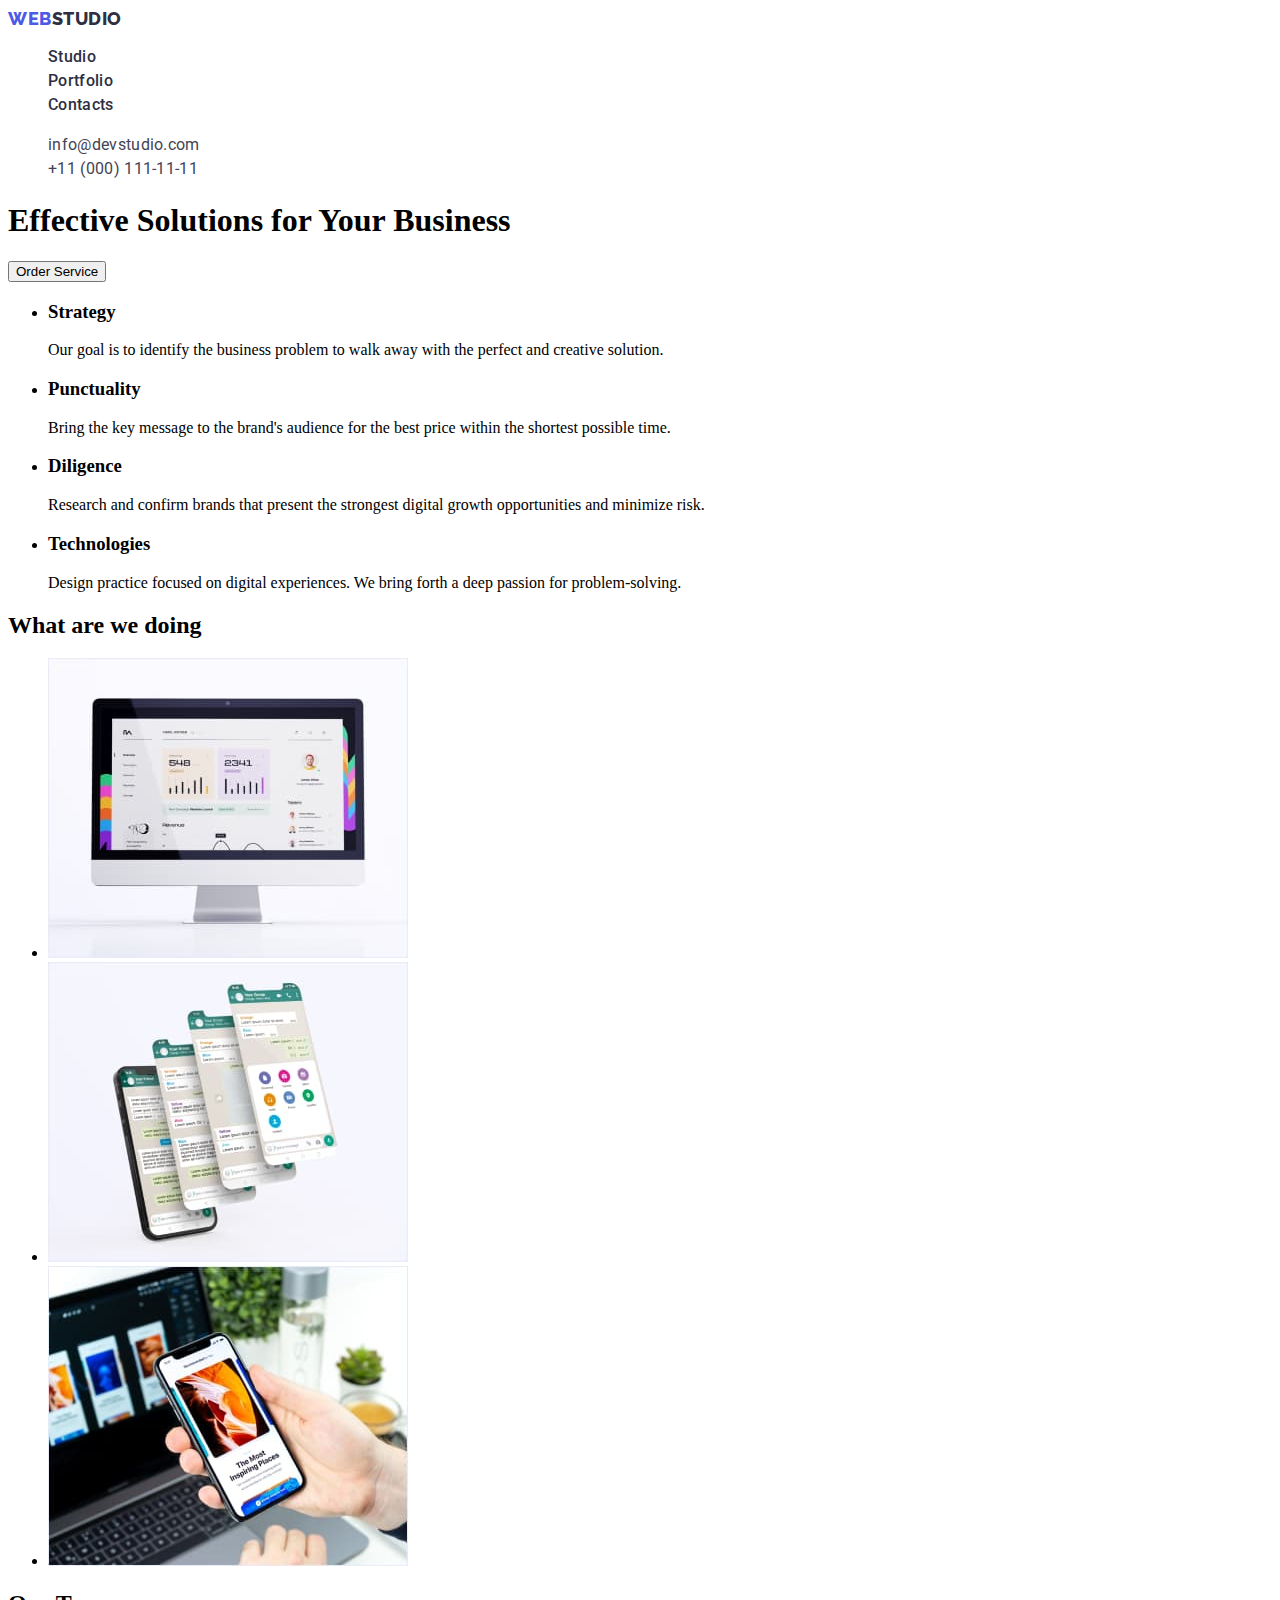
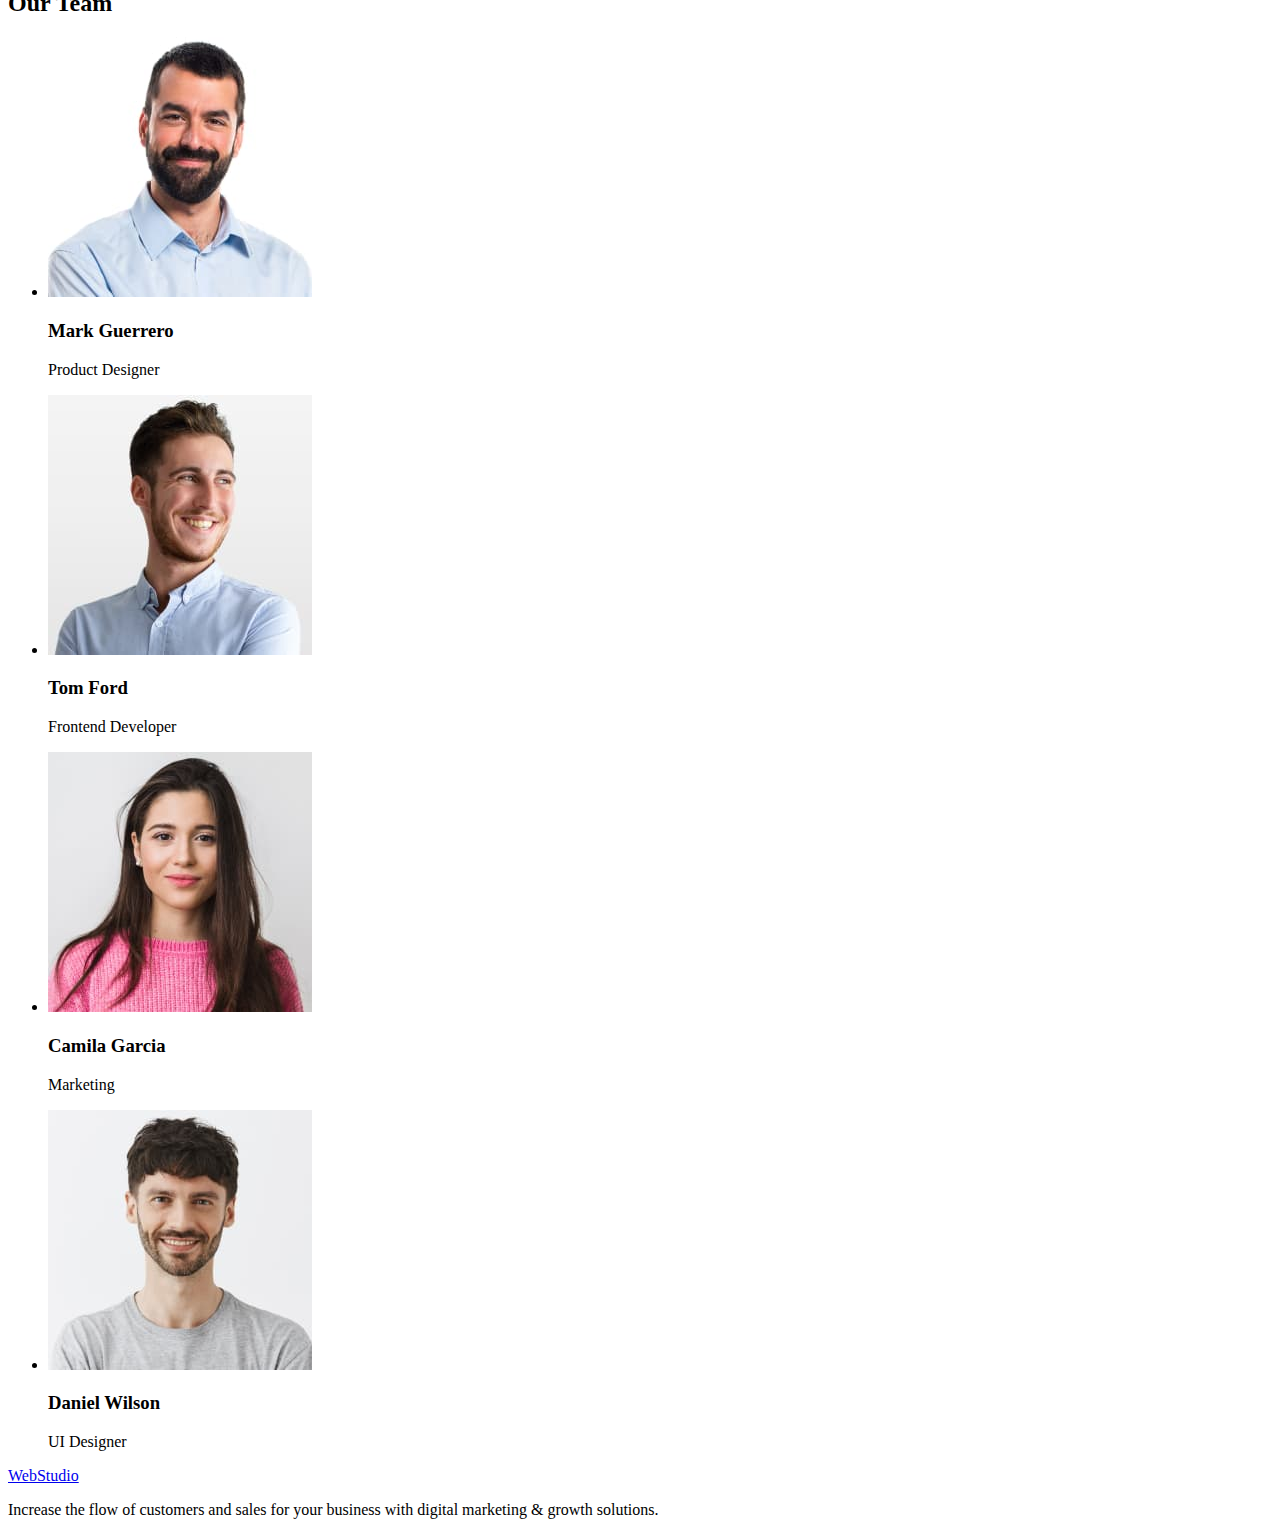
==== index.html @ d2f55c7c "main changes" ====
<!DOCTYPE html>
<html lang="en">
  <head>
    <meta charset="UTF-8" />
    <meta http-equiv="X-UA-Compatible" content="IE=edge" />
    <meta name="viewport" content="width=device-width, initial-scale=1.0" />
    <title>Document</title>
    <link rel="stylesheet" href="css/styles.css" />
    <link rel="preconnect" href="https://fonts.googleapis.com" />
    <link rel="preconnect" href="https://fonts.gstatic.com" crossorigin />
    <link
      href="https://fonts.googleapis.com/css2?family=Raleway:wght@800&family=Roboto:wght@400;500;700;900&display=swap"
      rel="stylesheet"
    />
  </head>
  <body>
    <!--header-->
    <header class="page-header">
      <nav class="header-nav">
        <!--logo-->
        <a class="logo link" href="./index.html"
          >Web<span class="logo-item">Studio</span></a
        >
        <ul class="header-menu list">
          <li class="menu-item">
            <a class="menu-link link" href="./studio.html">Studio</a>
          </li>
          <li class="menu-item">
            <a class="menu-link link" href="./portfolio.html">Portfolio</a>
          </li>
          <li class="menu-item">
            <a class="menu-link link" href="">Contacts</a>
          </li>
        </ul>
      </nav>

      <address class="page-adress">
        <ul class="list">
          <li>
            <a class="adress-item link" href="mailto:info@devstudio.com"
              >info@devstudio.com</a
            >
          </li>
          <li>
            <a class="adress-item link" href="tel:+110001111111"
              >+11 (000) 111-11-11</a
            >
          </li>
        </ul>
      </address>
    </header>
    <!--MAIN-->
    <main>
      <section class="hero">
        <h1>Effective Solutions for Your Business</h1>
        <button type="button">Order Service</button>
      </section>

      <section>
        <h2 hidden>features</h2>

        <ul>
          <li>
            <h3>Strategy</h3>
            <p>
              Our goal is to identify the business problem to walk away with the
              perfect and creative solution.
            </p>
          </li>
          <li>
            <h3>Punctuality</h3>
            <p>
              Bring the key message to the brand's audience for the best price
              within the shortest possible time.
            </p>
          </li>
          <li>
            <h3>Diligence</h3>
            <p>
              Research and confirm brands that present the strongest digital
              growth opportunities and minimize risk.
            </p>
          </li>
          <li>
            <h3>Technologies</h3>
            <p>
              Design practice focused on digital experiences. We bring forth a
              deep passion for problem-solving.
            </p>
          </li>
        </ul>
      </section>

      <section>
        <h2>What are we doing</h2>
        <ul>
          <li>
            <img
              src="./images/what_we_are_doing/img1.jpg"
              alt="computer"
              width="360"
            />
          </li>
          <li>
            <img
              src="./images/what_we_are_doing/img2.jpg"
              alt="smartphone with app"
              width="360"
            />
          </li>
          <li>
            <img
              src="./images/what_we_are_doing/img3.jpg"
              alt="smartphone and computer"
              width="360"
            />
          </li>
        </ul>
      </section>

      <section>
        <h2>Our Team</h2>
        <ul>
          <li>
            <img
              src="./images/our_team/mark_guerrero.jpg"
              alt="Mark Guerrero"
              width="264"
            />
            <h3>Mark Guerrero</h3>
            <p>Product Designer</p>
          </li>
          <li>
            <img
              src="./images/our_team/tom_ford.jpg"
              alt="Tom Ford"
              width="264"
            />
            <h3>Tom Ford</h3>
            <p>Frontend Developer</p>
          </li>
          <li>
            <img
              src="./images/our_team/camila_garcia.jpg"
              alt="Camila Garcia"
              width="264"
            />
            <h3>Camila Garcia</h3>
            <p>Marketing</p>
          </li>
          <li>
            <img
              src="./images/our_team/daniel_wilson.jpg"
              alt="Daniel Wilson"
              width="264"
            />
            <h3>Daniel Wilson</h3>
            <p>UI Designer</p>
          </li>
        </ul>
      </section>
    </main>

    <footer>
      <a href="./index.html">WebStudio</a>
      <p>
        Increase the flow of customers and sales for your business with digital
        marketing & growth solutions.
      </p>
    </footer>
  </body>
</html>
---- css/styles.css ----
:root {
    --primary-text-color 
    --title-text-color 
    --accent-color
}


.list {
    list-style: none;
}
.link {
    text-decoration: none;
}

body {
    font-family:
}

/* header */ 
.logo {
    font-family: 'Raleway', sans-serif;
        font-style: normal;
        font-weight: 800;
        font-size: 18px;
        line-height: 21px;
        
    
        display: flex;
        align-items: center;
        letter-spacing: 0.03em;
        text-transform: uppercase;
    
        
    
        color: #4D5AE5;
}

.logo-item {
    font-family: 'Raleway', sans-serif;
        font-style: normal;
        font-weight: 800;
        font-size: 18px;
        line-height: 21px;
        
        display: flex;
        align-items: center;
        letter-spacing: 0.03em;
        text-transform: uppercase;
    
       
        color: #2E2F42; }

.menu-link {

    font-family: 'Roboto';
        font-style: normal;
        font-weight: 500;
        font-size: 16px;
        line-height: 24px;
        
        letter-spacing: 0.02em;
    
        color: #2E2F42;
}
        
.adress-item {
    font-family: 'Roboto';
        font-style: normal;
        font-weight: 400;
        font-size: 16px;
        line-height: 24px;
       
        letter-spacing: 0.02em;
    
    
        color: #434455;
        
}
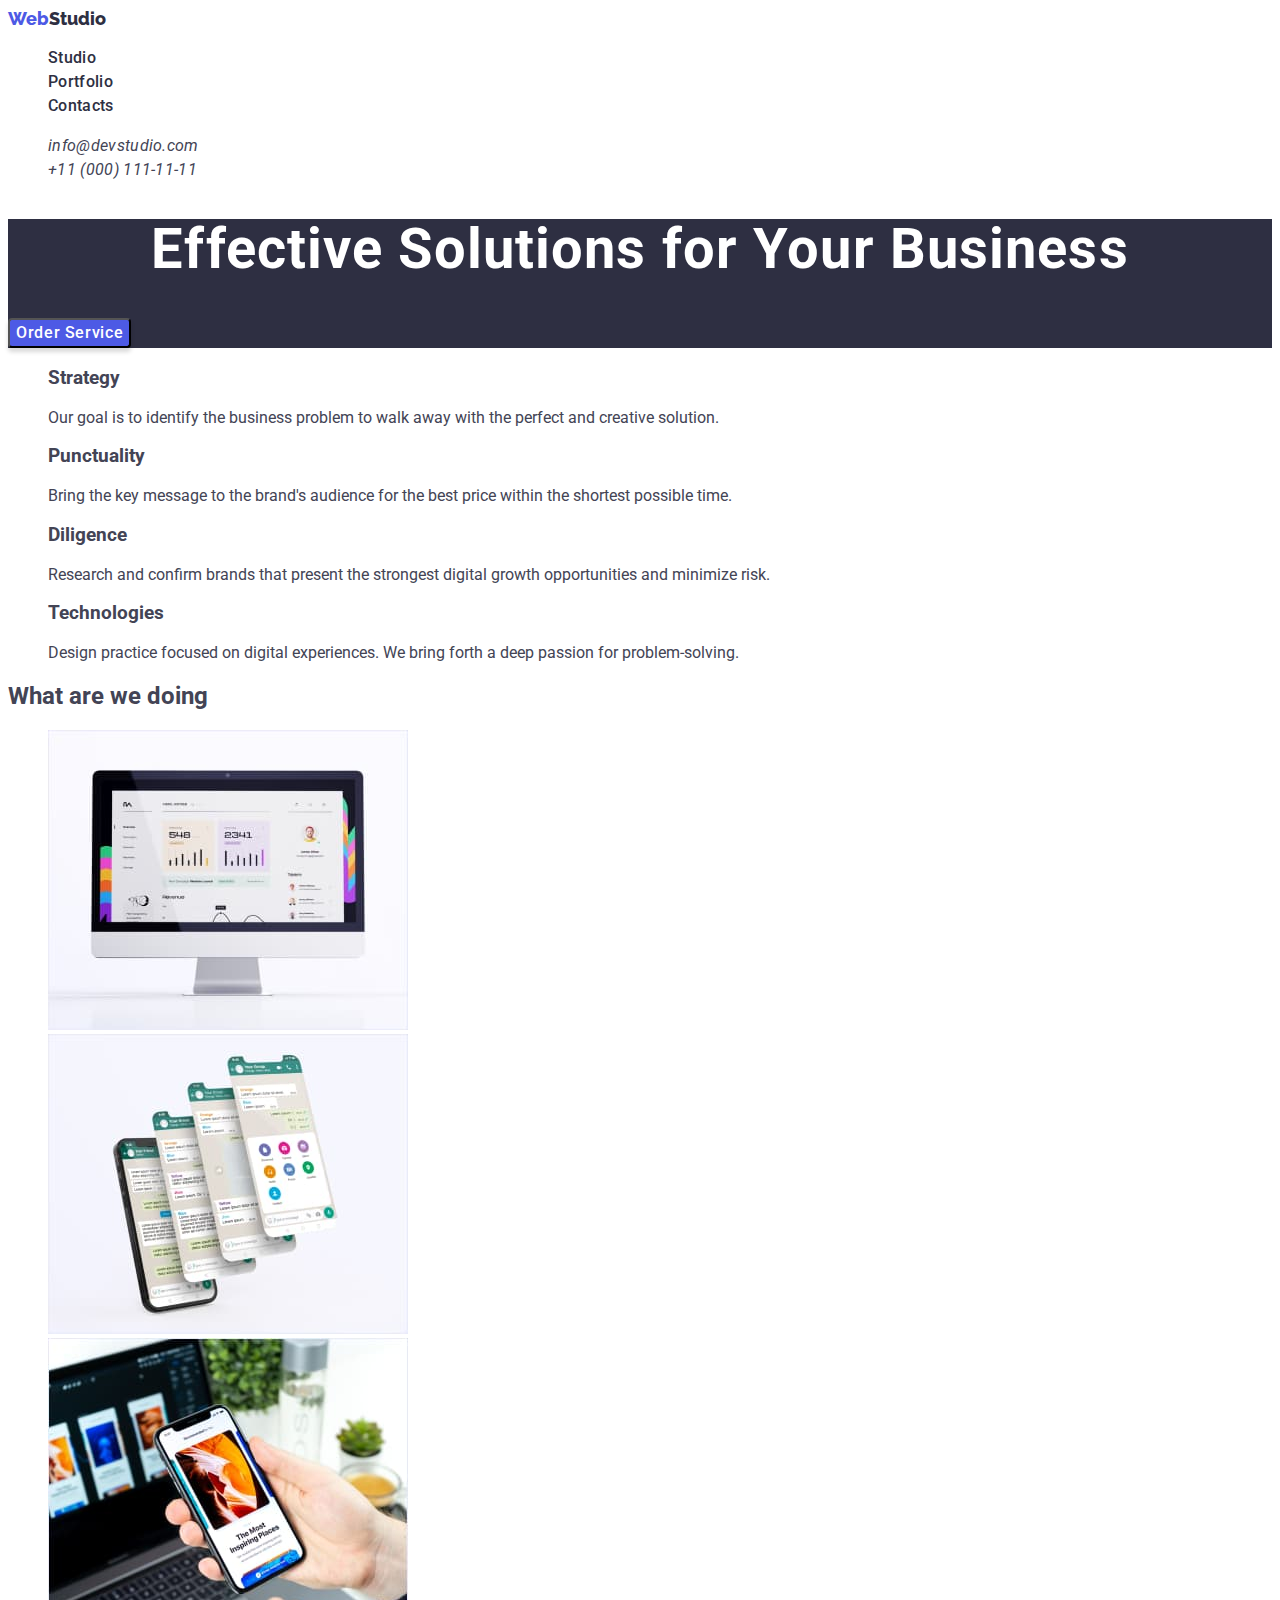
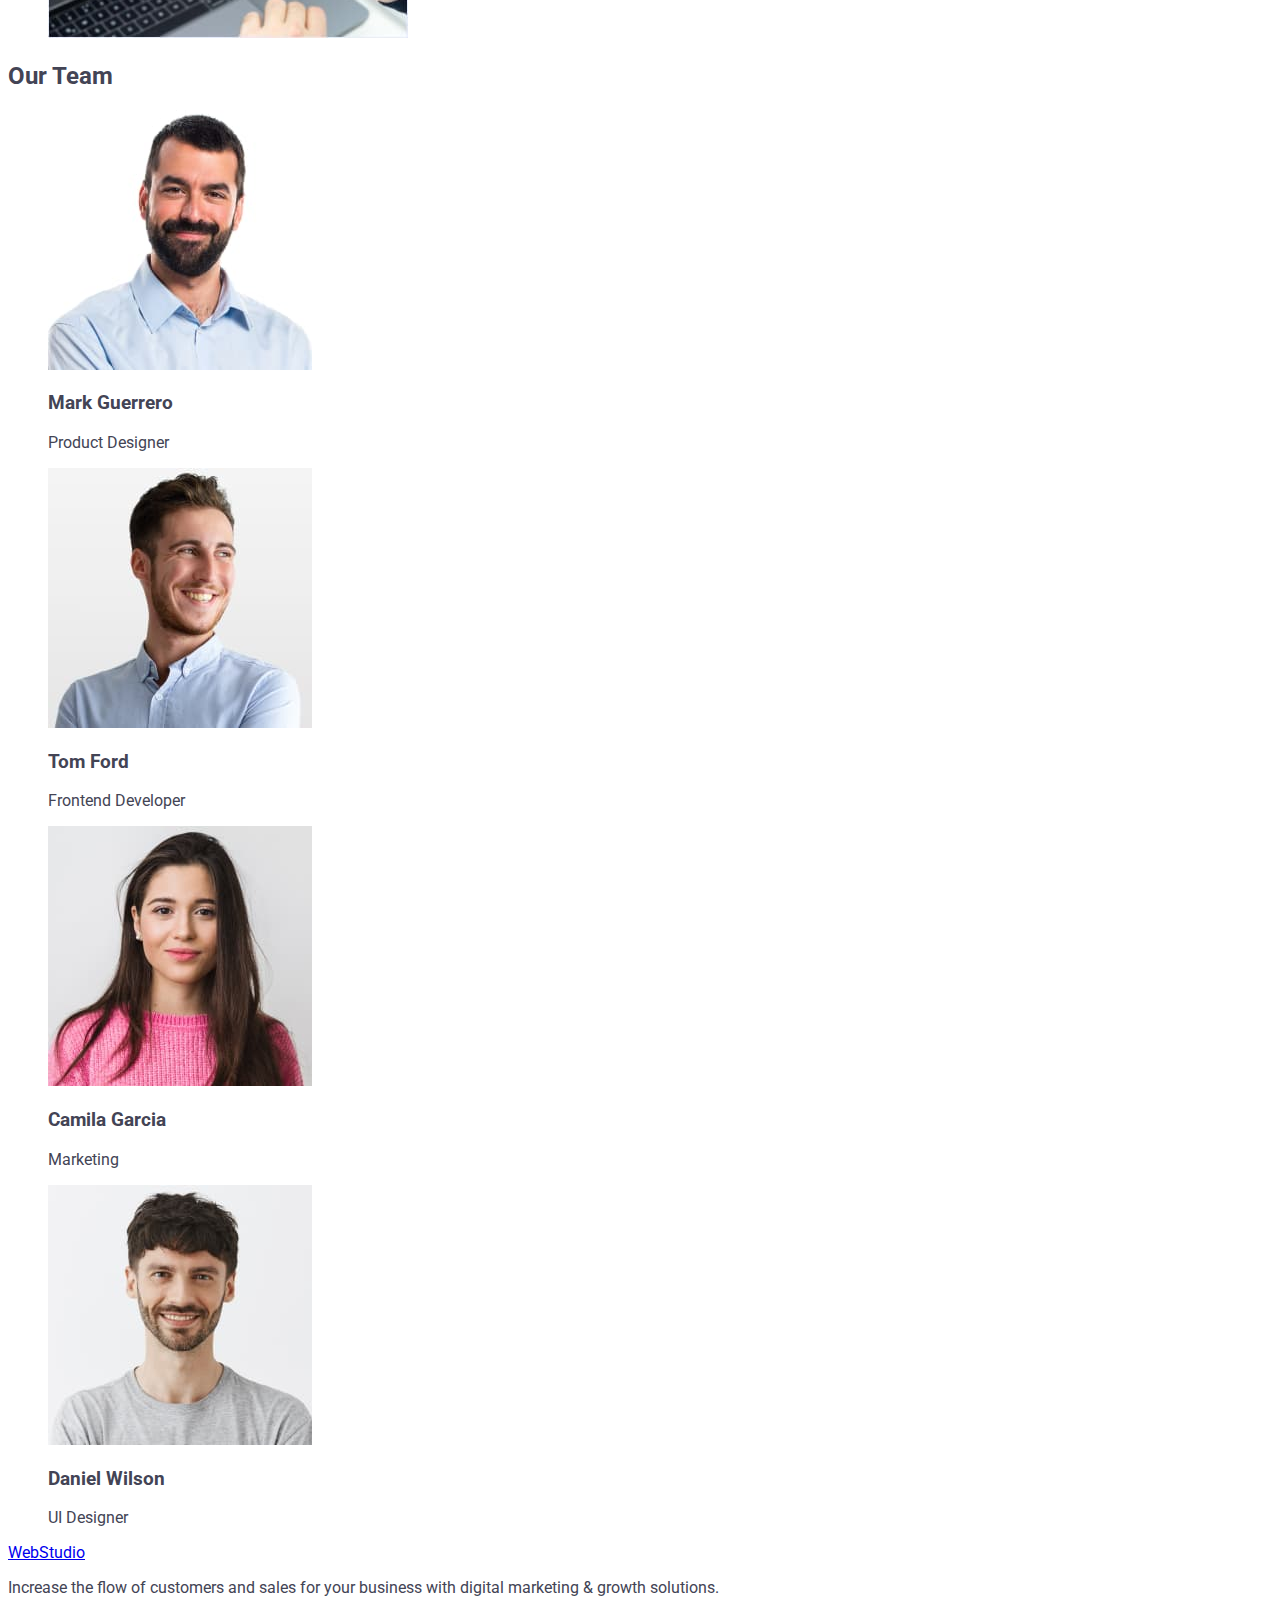
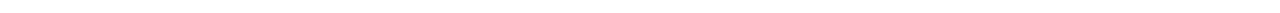
==== commit 74c91289: "main change styles" ====
--- a/index.html
+++ b/index.html
@@ -17,7 +17,6 @@
     <!--header-->
     <header class="page-header">
       <nav class="header-nav">
-        <!--logo-->
         <a class="logo link" href="./index.html"
           >Web<span class="logo-item">Studio</span></a
         >
@@ -51,39 +50,39 @@
     </header>
     <!--MAIN-->
     <main>
+      <!--Hero-->
       <section class="hero">
-        <h1>Effective Solutions for Your Business</h1>
-        <button type="button">Order Service</button>
+        <h1 class="hero-title title">Effective Solutions for Your Business</h1>
+        <button class="hero-btn" type="button">Order Service</button>
       </section>
-
-      <section>
+<!--About-->
         <h2 hidden>features</h2>
 
-        <ul>
+        <ul class="about-list list">
           <li>
-            <h3>Strategy</h3>
-            <p>
+            <h3 class="about-title">Strategy</h3>
+            <p class="about-text">
               Our goal is to identify the business problem to walk away with the
               perfect and creative solution.
             </p>
           </li>
           <li>
-            <h3>Punctuality</h3>
-            <p>
+            <h3 class="about-title">Punctuality</h3>
+            <p class="about-text">
               Bring the key message to the brand's audience for the best price
               within the shortest possible time.
             </p>
           </li>
           <li>
-            <h3>Diligence</h3>
-            <p>
+            <h3 class="about-title">Diligence</h3>
+            <p class="about-text">
               Research and confirm brands that present the strongest digital
               growth opportunities and minimize risk.
             </p>
           </li>
           <li>
-            <h3>Technologies</h3>
-            <p>
+            <h3 class="about-title">Technologies</h3>
+            <p class="about-text">
               Design practice focused on digital experiences. We bring forth a
               deep passion for problem-solving.
             </p>
@@ -91,9 +90,9 @@
         </ul>
       </section>
 
-      <section>
+      <section class="about-us">
         <h2>What are we doing</h2>
-        <ul>
+        <ul class="about-us-list list">
           <li>
             <img
               src="./images/what_we_are_doing/img1.jpg"
@@ -118,17 +117,17 @@
         </ul>
       </section>
 
-      <section>
-        <h2>Our Team</h2>
-        <ul>
+      <section class="team">
+        <h2 class="section-title">Our Team</h2>
+        <ul class="team-list list">
           <li>
             <img
               src="./images/our_team/mark_guerrero.jpg"
               alt="Mark Guerrero"
               width="264"
             />
-            <h3>Mark Guerrero</h3>
-            <p>Product Designer</p>
+            <h3 class="team-title">Mark Guerrero</h3>
+            <p class="team-text">Product Designer</p>
           </li>
           <li>
             <img
@@ -136,8 +135,8 @@
               alt="Tom Ford"
               width="264"
             />
-            <h3>Tom Ford</h3>
-            <p>Frontend Developer</p>
+            <h3 class="team-title">Tom Ford</h3>
+            <p class="team-text">Frontend Developer</p>
           </li>
           <li>
             <img
@@ -145,8 +144,8 @@
               alt="Camila Garcia"
               width="264"
             />
-            <h3>Camila Garcia</h3>
-            <p>Marketing</p>
+            <h3 class="team-title">Camila Garcia</h3>
+            <p class="team-text">Marketing</p>
           </li>
           <li>
             <img
@@ -154,16 +153,16 @@
               alt="Daniel Wilson"
               width="264"
             />
-            <h3>Daniel Wilson</h3>
-            <p>UI Designer</p>
+            <h3 class="team-title">Daniel Wilson</h3>
+            <p class="team-text">UI Designer</p>
           </li>
         </ul>
       </section>
     </main>
 
-    <footer>
+    <footer class="page-footer">
       <a href="./index.html">WebStudio</a>
-      <p>
+      <p class="footer-text">
         Increase the flow of customers and sales for your business with digital
         marketing & growth solutions.
       </p>
--- a/css/styles.css
+++ b/css/styles.css
@@ -1,80 +1,111 @@
 :root {
-    --primary-text-color 
-    --title-text-color 
-    --accent-color
+  --primary-text-color: #434455;
+  --text-color-navy: #2e2f42;
+  --color-hover-focus: #404bbf;
 }
 
-
 .list {
-    list-style: none;
+  list-style: none;
 }
 .link {
-    text-decoration: none;
+  text-decoration: none;
 }
 
 body {
-    font-family:
+  font-family: Roboto, sans-serif;
+  color: var(--primary-text-color);
 }
 
-/* header */ 
+/* ----------header-------------- */
+
+/*--logo--*/
 .logo {
-    font-family: 'Raleway', sans-serif;
-        font-style: normal;
-        font-weight: 800;
-        font-size: 18px;
-        line-height: 21px;
-        
-    
-        display: flex;
-        align-items: center;
-        letter-spacing: 0.03em;
-        text-transform: uppercase;
-    
-        
-    
-        color: #4D5AE5;
+  font-family: 'Raleway', sans-serif;
+
+  font-weight: 800;
+  font-size: 18px;
+  line-height: 1.2;
+  color: #4d5ae5;
 }
 
 .logo-item {
-    font-family: 'Raleway', sans-serif;
-        font-style: normal;
-        font-weight: 800;
-        font-size: 18px;
-        line-height: 21px;
-        
-        display: flex;
-        align-items: center;
-        letter-spacing: 0.03em;
-        text-transform: uppercase;
-    
-       
-        color: #2E2F42; }
+  font-family: 'Raleway', sans-serif;
+
+  font-weight: 800;
+  font-size: 18px;
+  line-height: 1.2;
+  color: var(--text-color-navy);
+}
+/*--menu--*/
+
+.menu-link:hover {
+  color: var(--color-hover-focus);
+}
+.menu-link:focus {
+  color: var(--color-hover-focus);
+}
 
 .menu-link {
+  font-weight: 500;
+  font-size: 16px;
+  line-height: 1.5;
+  letter-spacing: 0.02em;
+  color: var(--text-color-navy);
+}
+/*--adress--*/
 
-    font-family: 'Roboto';
-        font-style: normal;
-        font-weight: 500;
-        font-size: 16px;
-        line-height: 24px;
-        
-        letter-spacing: 0.02em;
-    
-        color: #2E2F42;
-}
-        
 .adress-item {
-    font-family: 'Roboto';
-        font-style: normal;
-        font-weight: 400;
-        font-size: 16px;
-        line-height: 24px;
-       
-        letter-spacing: 0.02em;
-    
-    
-        color: #434455;
-        
+  font-family: inherit;
+  color: inherit;
+  font-weight: 400;
+  font-size: 16px;
+  line-height: 1.5;
+
+  letter-spacing: 0.02em;
 }
 
+.adress-item:hover {
+  color: var(--color-hover-focus);
+}
+.adress-item:focus {
+  color: var(--color-hover-focus);
+}
 
+/*------------Hero----------*/
+.hero {
+    background-color: #2E2F42;
+}
+.hero-title {
+    
+    font-size: 56px;
+    line-height: 1.1;
+    text-align: center;
+    letter-spacing: 0.02em;
+  color: #FFFFFF;
+
+}
+
+.hero-btn {
+font-family: inherit;
+    font-weight: 500;
+    font-size: 16px;
+    line-height: 1.5;
+    
+    display: flex;
+    align-items: center;
+    letter-spacing: 0.04em;
+
+    color: #FFFFFF;
+
+    background: #4D5AE5;
+    box-shadow: 0px 4px 4px rgba(0, 0, 0, 0.15);
+    border-radius: 4px;
+    cursor: pointer;
+}
+
+.hero-btn:hover { 
+    background-color: var(--color-hover-focus)
+}
+.hero-btn:focus {
+    background-color: var(--color-hover-focus)
+}
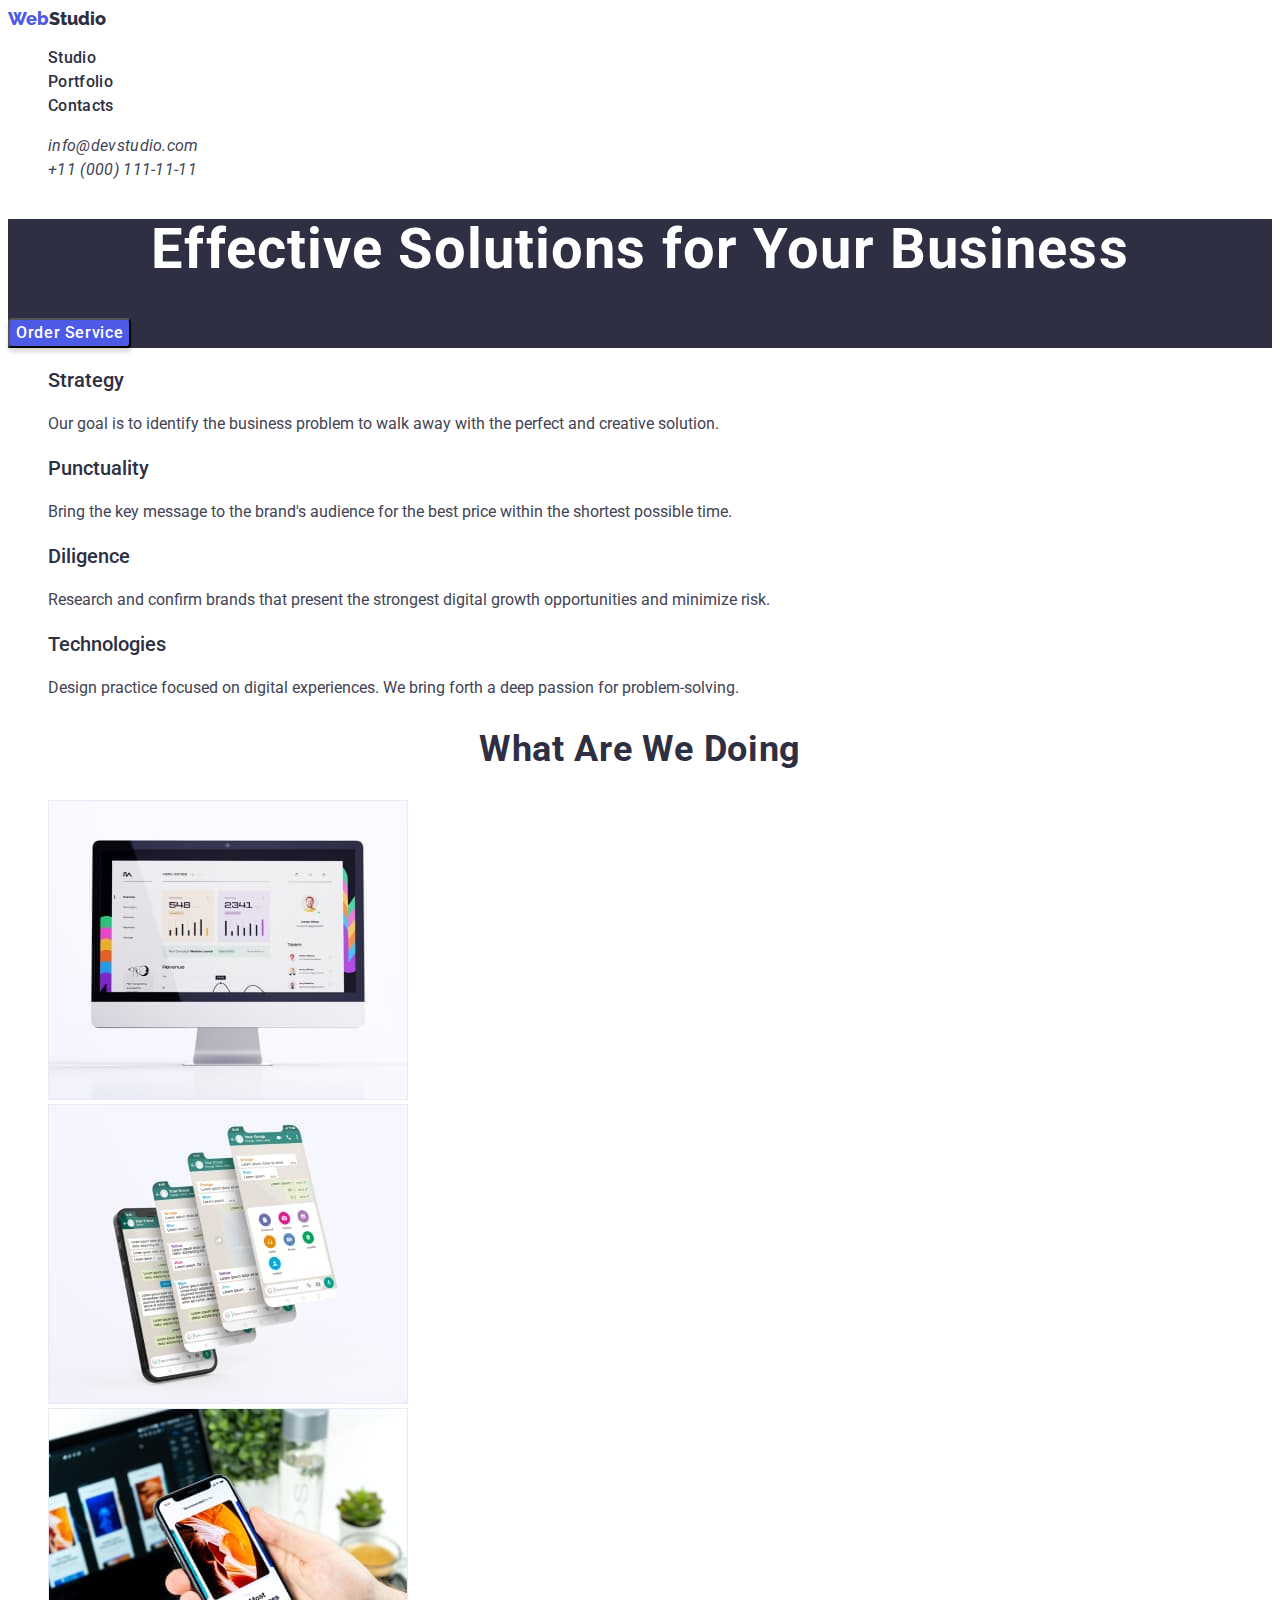
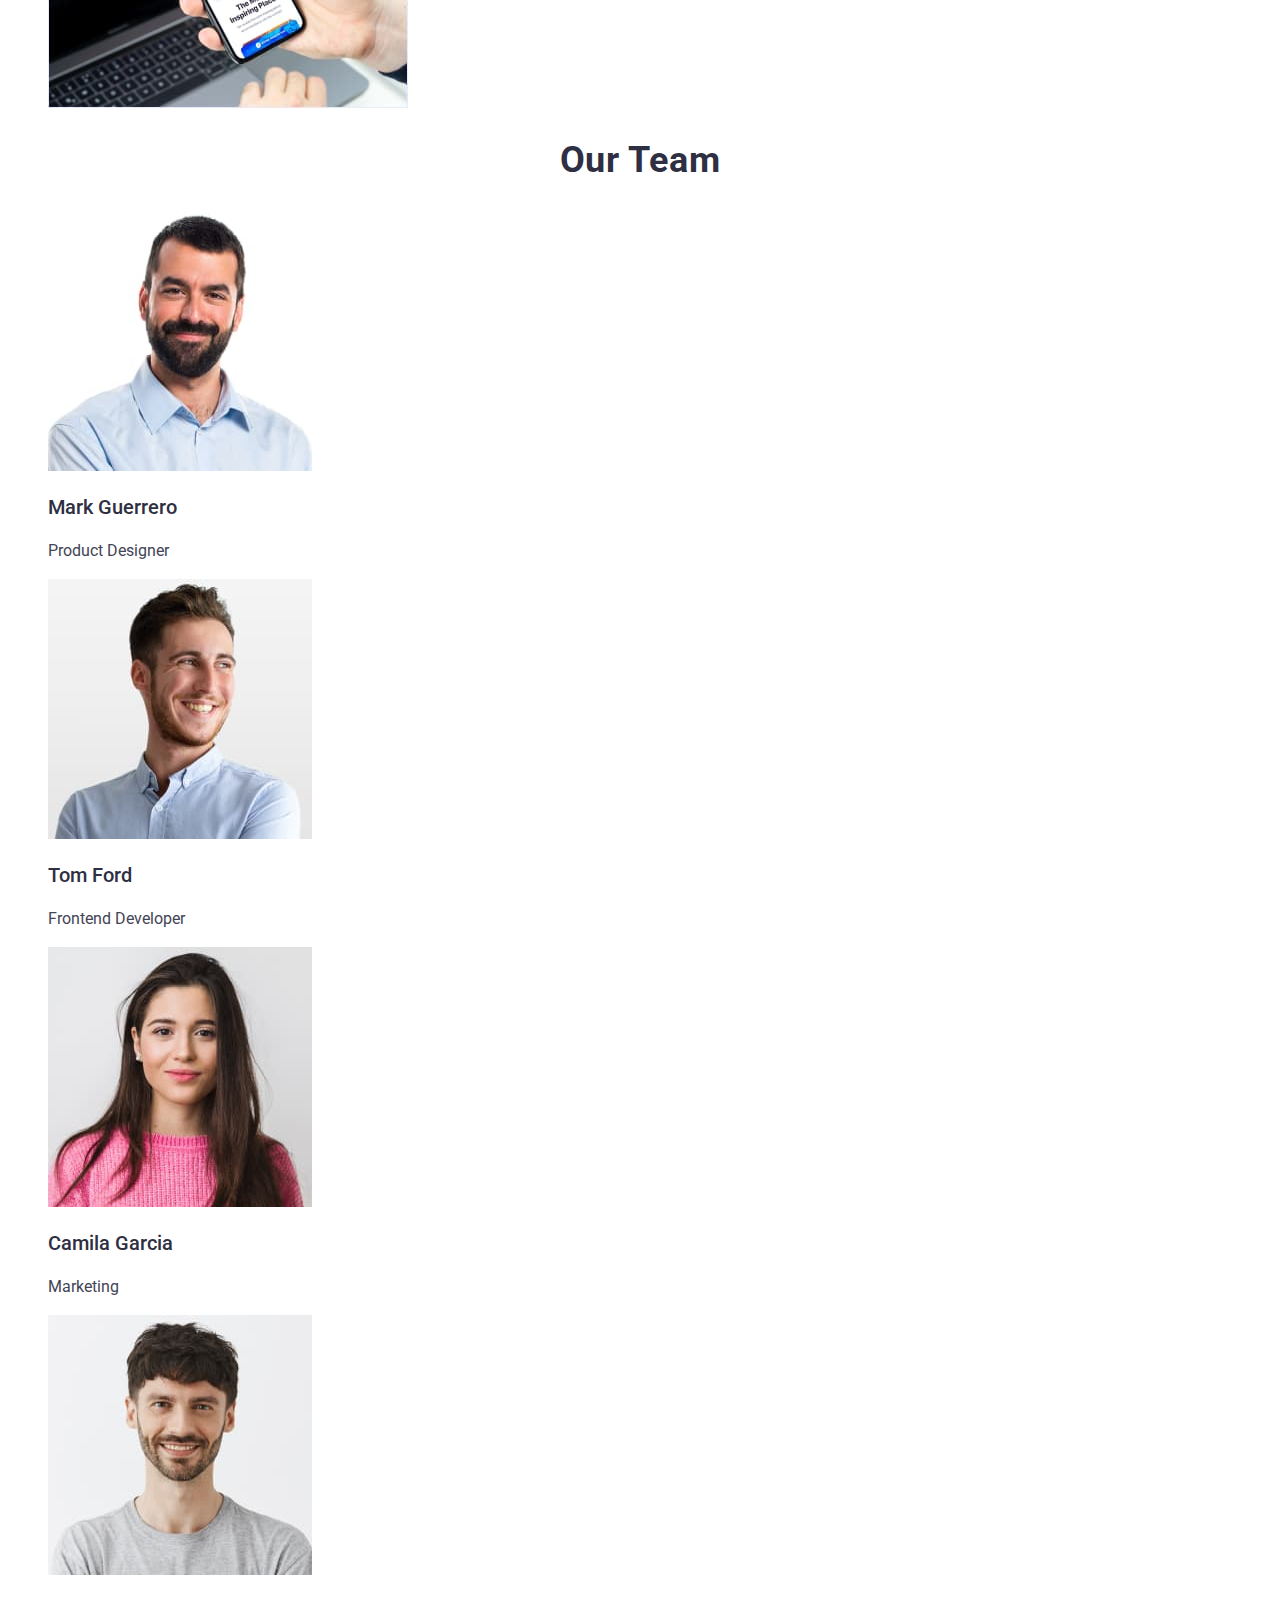
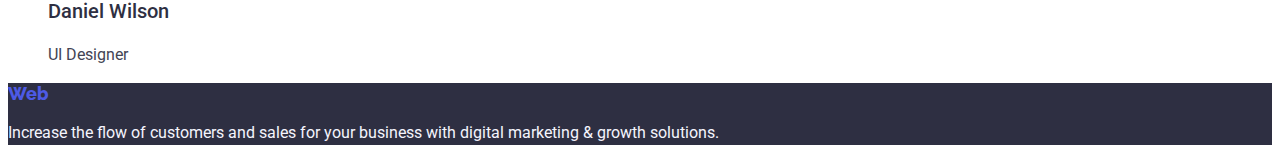
==== commit e524dfdf: "main style changes" ====
--- a/index.html
+++ b/index.html
@@ -55,34 +55,35 @@
         <h1 class="hero-title title">Effective Solutions for Your Business</h1>
         <button class="hero-btn" type="button">Order Service</button>
       </section>
-<!--About-->
+      <!--About-->
+      <section class="about">
         <h2 hidden>features</h2>
 
         <ul class="about-list list">
           <li>
-            <h3 class="about-title">Strategy</h3>
-            <p class="about-text">
+            <h3 class="about-title top-title">Strategy</h3>
+            <p class="about-text top-text">
               Our goal is to identify the business problem to walk away with the
               perfect and creative solution.
             </p>
           </li>
           <li>
-            <h3 class="about-title">Punctuality</h3>
-            <p class="about-text">
+            <h3 class="about-title top-title">Punctuality</h3>
+            <p class="about-text top-text">
               Bring the key message to the brand's audience for the best price
               within the shortest possible time.
             </p>
           </li>
           <li>
-            <h3 class="about-title">Diligence</h3>
-            <p class="about-text">
+            <h3 class="about-title top-title">Diligence</h3>
+            <p class="about-text top-text">
               Research and confirm brands that present the strongest digital
               growth opportunities and minimize risk.
             </p>
           </li>
           <li>
-            <h3 class="about-title">Technologies</h3>
-            <p class="about-text">
+            <h3 class="about-title top-title">Technologies</h3>
+            <p class="about-text top-text">
               Design practice focused on digital experiences. We bring forth a
               deep passion for problem-solving.
             </p>
@@ -90,8 +91,10 @@
         </ul>
       </section>
 
+      <!--About-Us-->
+
       <section class="about-us">
-        <h2>What are we doing</h2>
+        <h2 class="about-us-title section-title">What are we doing</h2>
         <ul class="about-us-list list">
           <li>
             <img
@@ -118,7 +121,7 @@
       </section>
 
       <section class="team">
-        <h2 class="section-title">Our Team</h2>
+        <h2 class="team-title section-title">Our Team</h2>
         <ul class="team-list list">
           <li>
             <img
@@ -126,8 +129,8 @@
               alt="Mark Guerrero"
               width="264"
             />
-            <h3 class="team-title">Mark Guerrero</h3>
-            <p class="team-text">Product Designer</p>
+            <h3 class="name-title top-title">Mark Guerrero</h3>
+            <p class="team-text top-text">Product Designer</p>
           </li>
           <li>
             <img
@@ -135,8 +138,8 @@
               alt="Tom Ford"
               width="264"
             />
-            <h3 class="team-title">Tom Ford</h3>
-            <p class="team-text">Frontend Developer</p>
+            <h3 class="name-title top-title">Tom Ford</h3>
+            <p class="team-text top-text">Frontend Developer</p>
           </li>
           <li>
             <img
@@ -144,8 +147,8 @@
               alt="Camila Garcia"
               width="264"
             />
-            <h3 class="team-title">Camila Garcia</h3>
-            <p class="team-text">Marketing</p>
+            <h3 class="name-title top-title">Camila Garcia</h3>
+            <p class="team-text top-text">Marketing</p>
           </li>
           <li>
             <img
@@ -153,16 +156,18 @@
               alt="Daniel Wilson"
               width="264"
             />
-            <h3 class="team-title">Daniel Wilson</h3>
-            <p class="team-text">UI Designer</p>
+            <h3 class="name-title top-title">Daniel Wilson</h3>
+            <p class="team-text top-text">UI Designer</p>
           </li>
         </ul>
       </section>
     </main>
-
+    <!--Footer-->
     <footer class="page-footer">
-      <a href="./index.html">WebStudio</a>
-      <p class="footer-text">
+      <a class="logo link" href="./index.html"
+        >Web <span class="logo-item">Studio</span></a
+      >
+      <p class="footer-text top-text">
         Increase the flow of customers and sales for your business with digital
         marketing & growth solutions.
       </p>
--- a/css/styles.css
+++ b/css/styles.css
@@ -2,6 +2,7 @@
   --primary-text-color: #434455;
   --text-color-navy: #2e2f42;
   --color-hover-focus: #404bbf;
+  --color-background-dark: #2e2f42;
 }
 
 .list {
@@ -73,39 +74,74 @@
 
 /*------------Hero----------*/
 .hero {
-    background-color: #2E2F42;
+  background-color: var(--color-background-dark);
 }
 .hero-title {
-    
-    font-size: 56px;
-    line-height: 1.1;
-    text-align: center;
-    letter-spacing: 0.02em;
-  color: #FFFFFF;
-
+  font-size: 56px;
+  line-height: 1.1;
+  text-align: center;
+  letter-spacing: 0.02em;
+  color: #ffffff;
 }
 
 .hero-btn {
-font-family: inherit;
-    font-weight: 500;
-    font-size: 16px;
-    line-height: 1.5;
-    
-    display: flex;
-    align-items: center;
-    letter-spacing: 0.04em;
+  font-family: inherit;
+  font-weight: 500;
+  font-size: 16px;
+  line-height: 1.5;
 
-    color: #FFFFFF;
+  display: flex;
+  align-items: center;
+  letter-spacing: 0.04em;
 
-    background: #4D5AE5;
-    box-shadow: 0px 4px 4px rgba(0, 0, 0, 0.15);
-    border-radius: 4px;
-    cursor: pointer;
+  color: #ffffff;
+
+  background: #4d5ae5;
+  box-shadow: 0px 4px 4px rgba(0, 0, 0, 0.15);
+  border-radius: 4px;
+  cursor: pointer;
 }
 
-.hero-btn:hover { 
-    background-color: var(--color-hover-focus)
+.hero-btn:hover {
+  background-color: var(--color-hover-focus);
 }
 .hero-btn:focus {
-    background-color: var(--color-hover-focus)
+  background-color: var(--color-hover-focus);
 }
+
+/*--------about--------*/
+
+.top-title {
+  font-weight: 500;
+  font-size: 20px;
+  line-height: 1.2;
+  color: var(--text-color-navy);
+}
+.top-text {
+  font-weight: 400;
+  font-size: 16px;
+  line-height: 1.5;
+  color: var(--primary-text-color);
+}
+
+/*-------About-US-------*/
+
+.section-title {
+  font-size: 36px;
+  line-height: 1.1;
+
+  text-align: center;
+  letter-spacing: 0.02em;
+  text-transform: capitalize;
+  color: var(--text-color-navy);
+}
+
+/*--------Footer--------*/
+
+.page-footer {
+  background-color: var(--color-background-dark);
+}
+
+.footer-text {
+  color: #f4f4fd;
+}
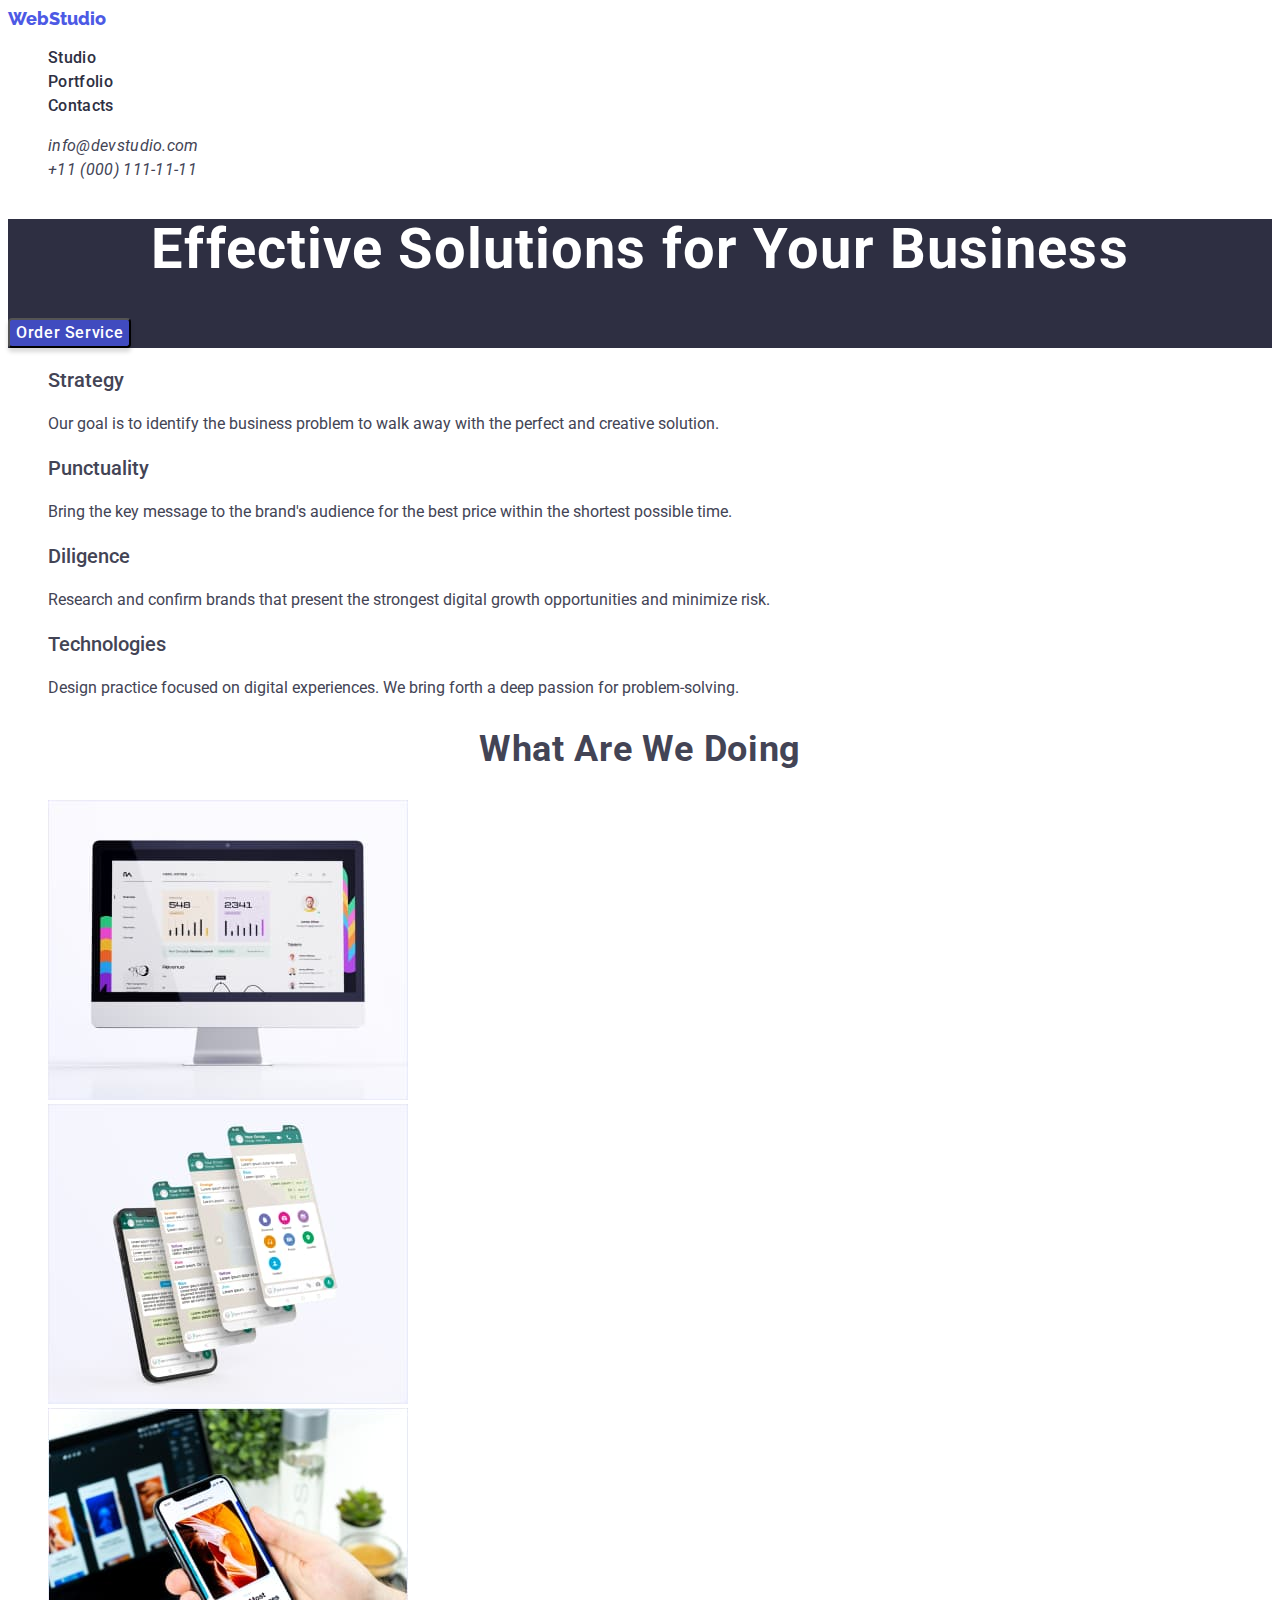
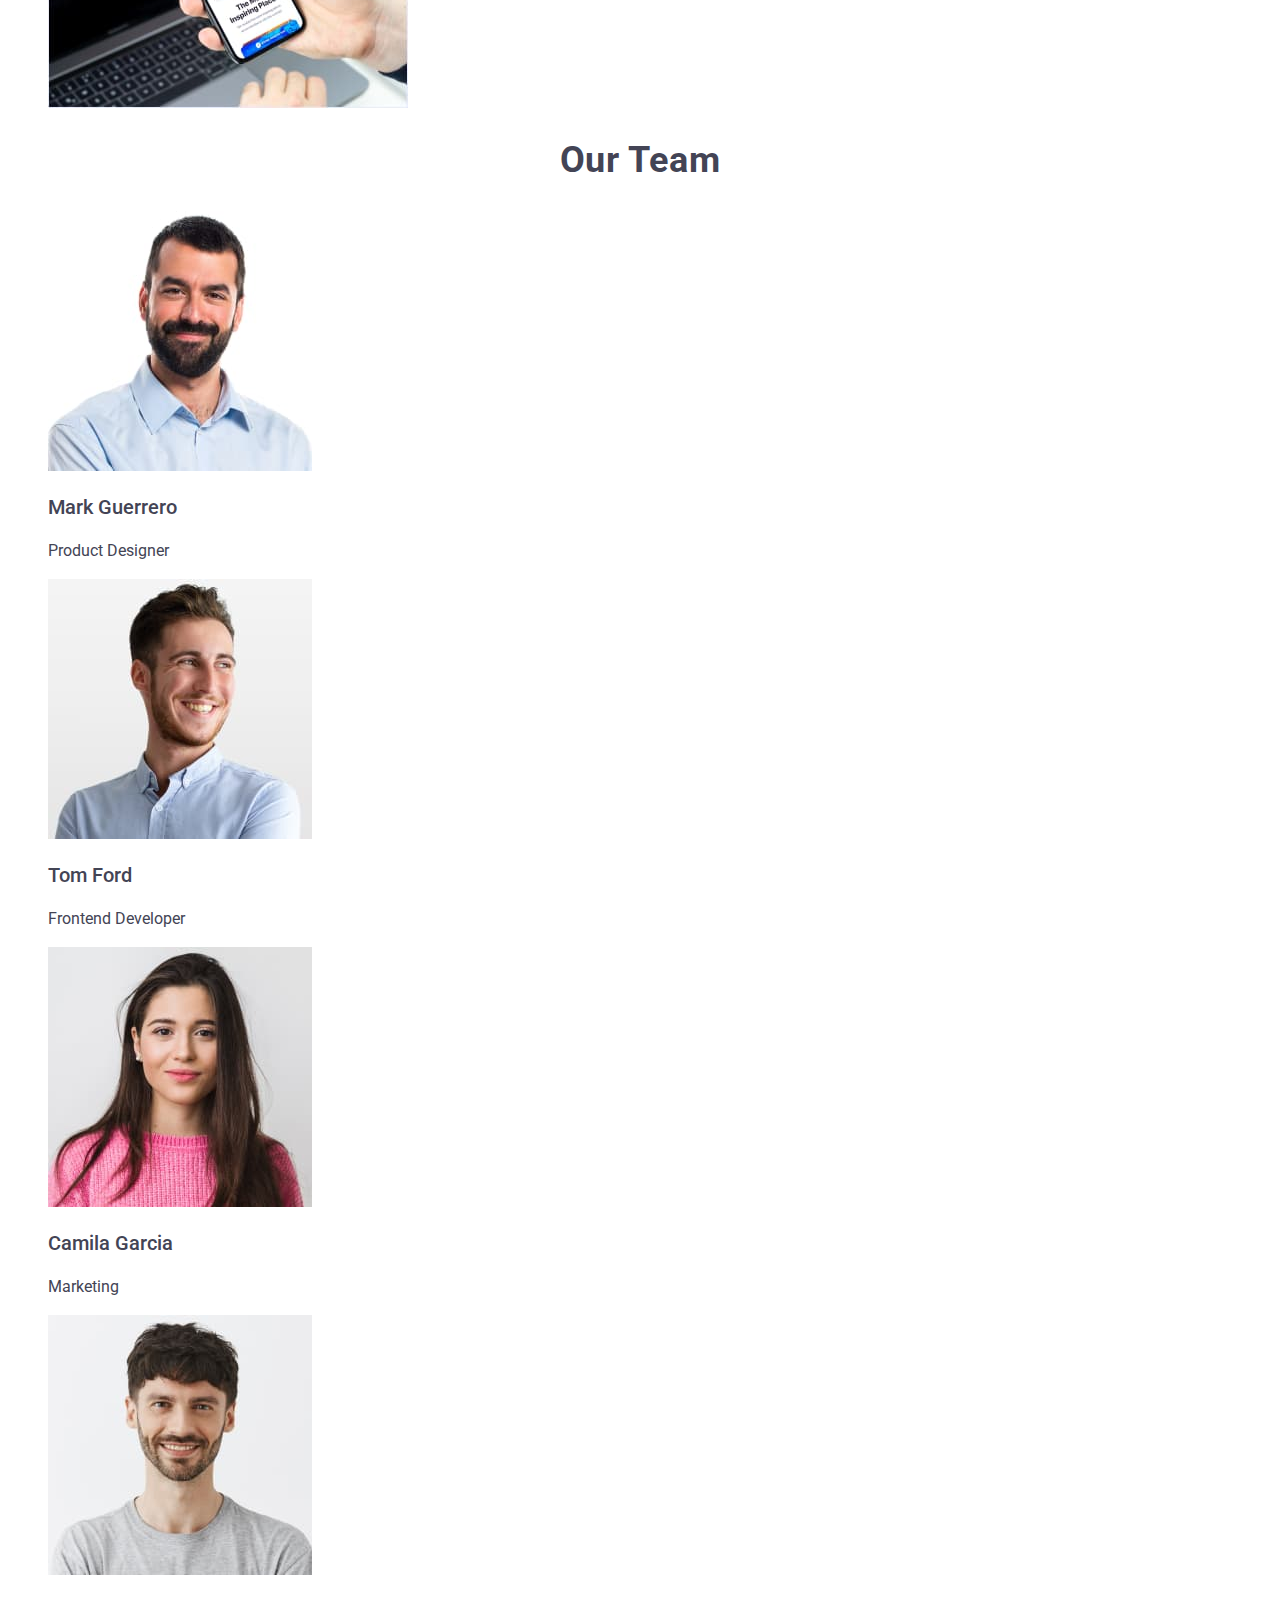
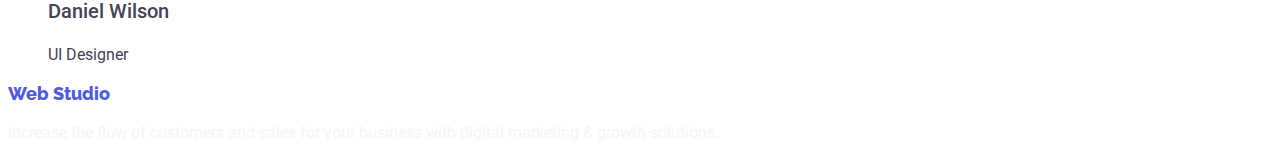
==== commit 9dd98eaf: "main-changes" ====
--- a/index.html
+++ b/index.html
@@ -53,7 +53,7 @@
       <!--Hero-->
       <section class="hero">
         <h1 class="hero-title title">Effective Solutions for Your Business</h1>
-        <button class="hero-btn" type="button">Order Service</button>
+        <button class="hero-btn page-btn" type="button">Order Service</button>
       </section>
       <!--About-->
       <section class="about">
--- a/css/styles.css
+++ b/css/styles.css
@@ -1,8 +1,17 @@
 :root {
   --primary-text-color: #434455;
-  --text-color-navy: #2e2f42;
+  --footer-text-color: #f4f4fd;
+  --text-color-background-color: #2e2f42;
   --color-hover-focus: #404bbf;
-  --color-background-dark: #2e2f42;
+  --color-text-btn: #4d5ae5;
+  
+  --color-background-btn: #F4F4FD; 
+
+  --color-title-white: #ffffff; 
+  
+
+
+
 }
 
 .list {
@@ -51,7 +60,7 @@
   font-size: 16px;
   line-height: 1.5;
   letter-spacing: 0.02em;
-  color: var(--text-color-navy);
+  color: var(--text-color-background-color);
 }
 /*--adress--*/
 
@@ -74,17 +83,17 @@
 
 /*------------Hero----------*/
 .hero {
-  background-color: var(--color-background-dark);
+  background-color: var(--text-color-background-color);
 }
 .hero-title {
   font-size: 56px;
   line-height: 1.1;
   text-align: center;
   letter-spacing: 0.02em;
-  color: #ffffff;
+  color: var(--color-title-white);
 }
 
-.hero-btn {
+.page-btn {
   font-family: inherit;
   font-weight: 500;
   font-size: 16px;
@@ -93,20 +102,24 @@
   display: flex;
   align-items: center;
   letter-spacing: 0.04em;
+cursor: pointer;
+}
 
-  color: #ffffff;
+.hero-btn {
+  color: var(--color-title-white);
 
-  background: #4d5ae5;
+  background-color: var(--color-hover-focus);
   box-shadow: 0px 4px 4px rgba(0, 0, 0, 0.15);
   border-radius: 4px;
-  cursor: pointer;
+  
 }
 
-.hero-btn:hover {
+.page-btn:hover {
   background-color: var(--color-hover-focus);
 }
-.hero-btn:focus {
+.page-btn:focus {
   background-color: var(--color-hover-focus);
+
 }
 
 /*--------about--------*/
@@ -143,5 +156,5 @@
 }
 
 .footer-text {
-  color: #f4f4fd;
+  color: var(--footer-text-color);
 }
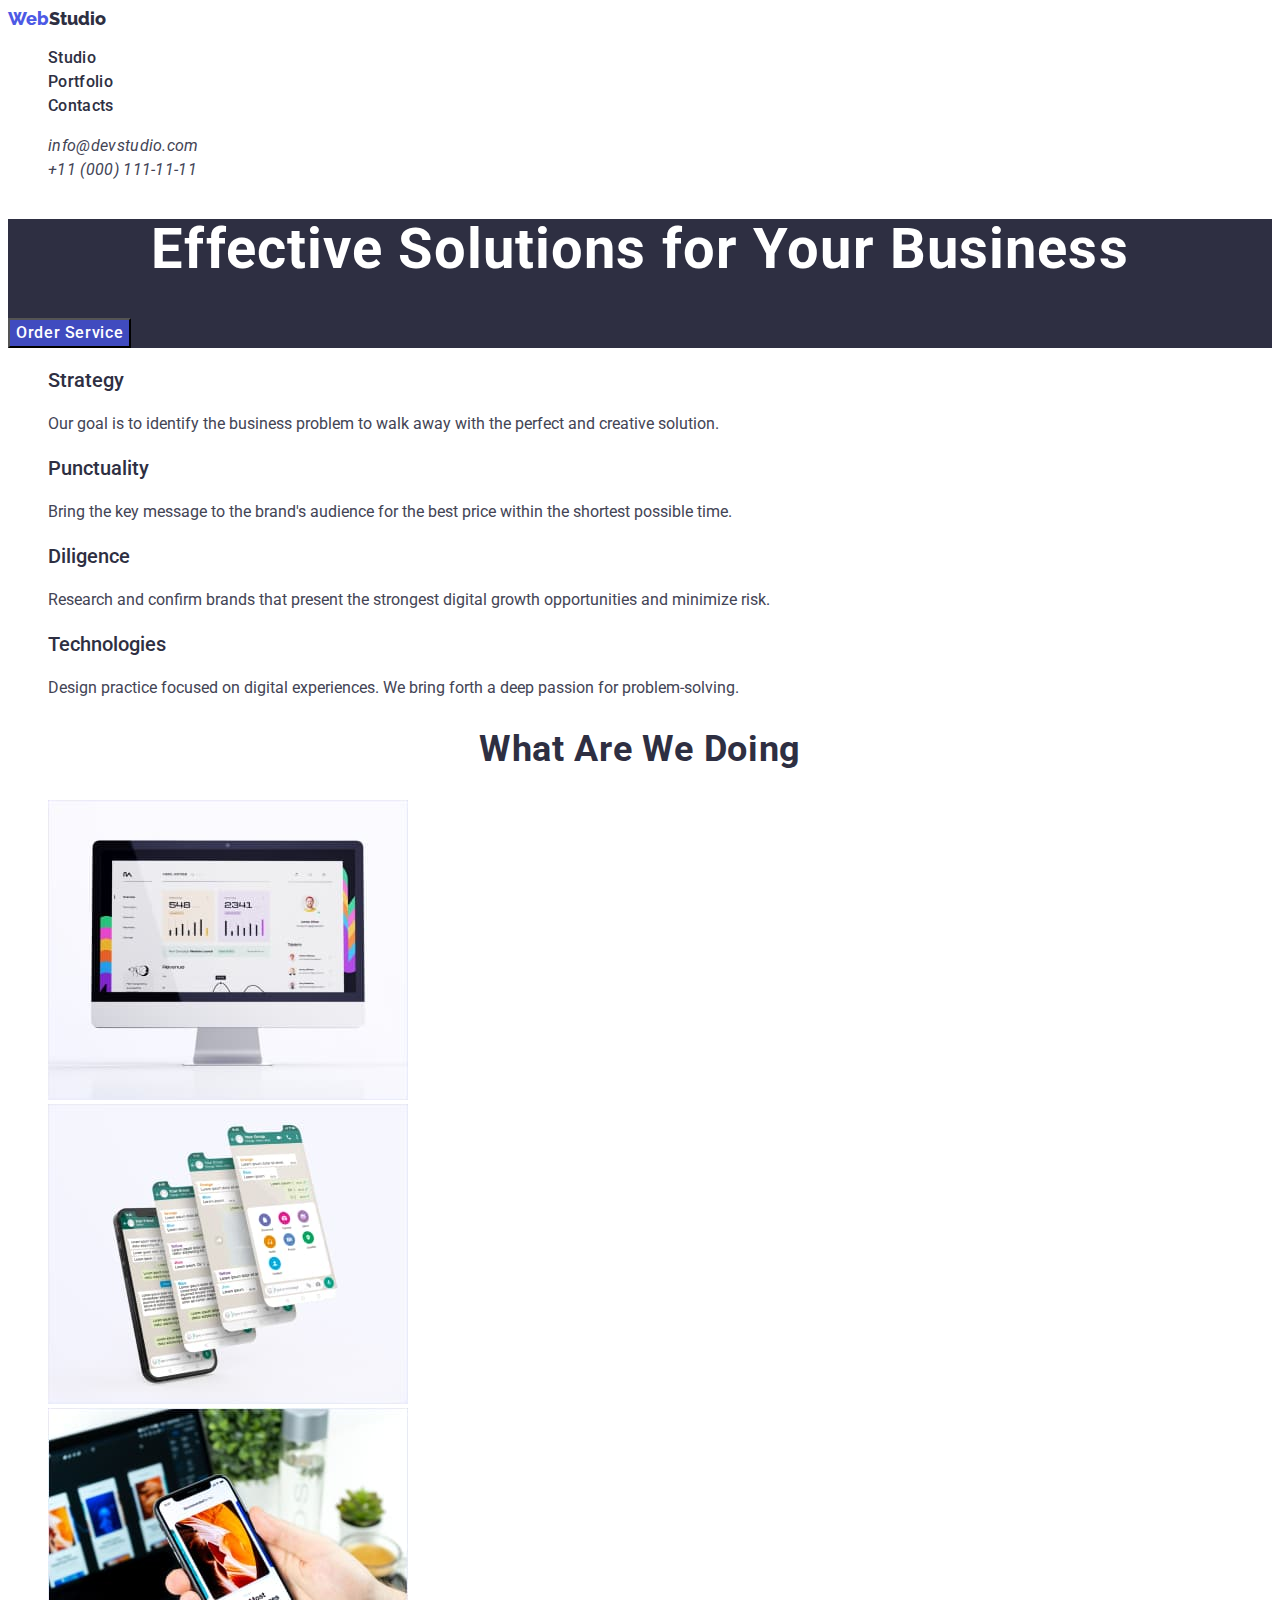
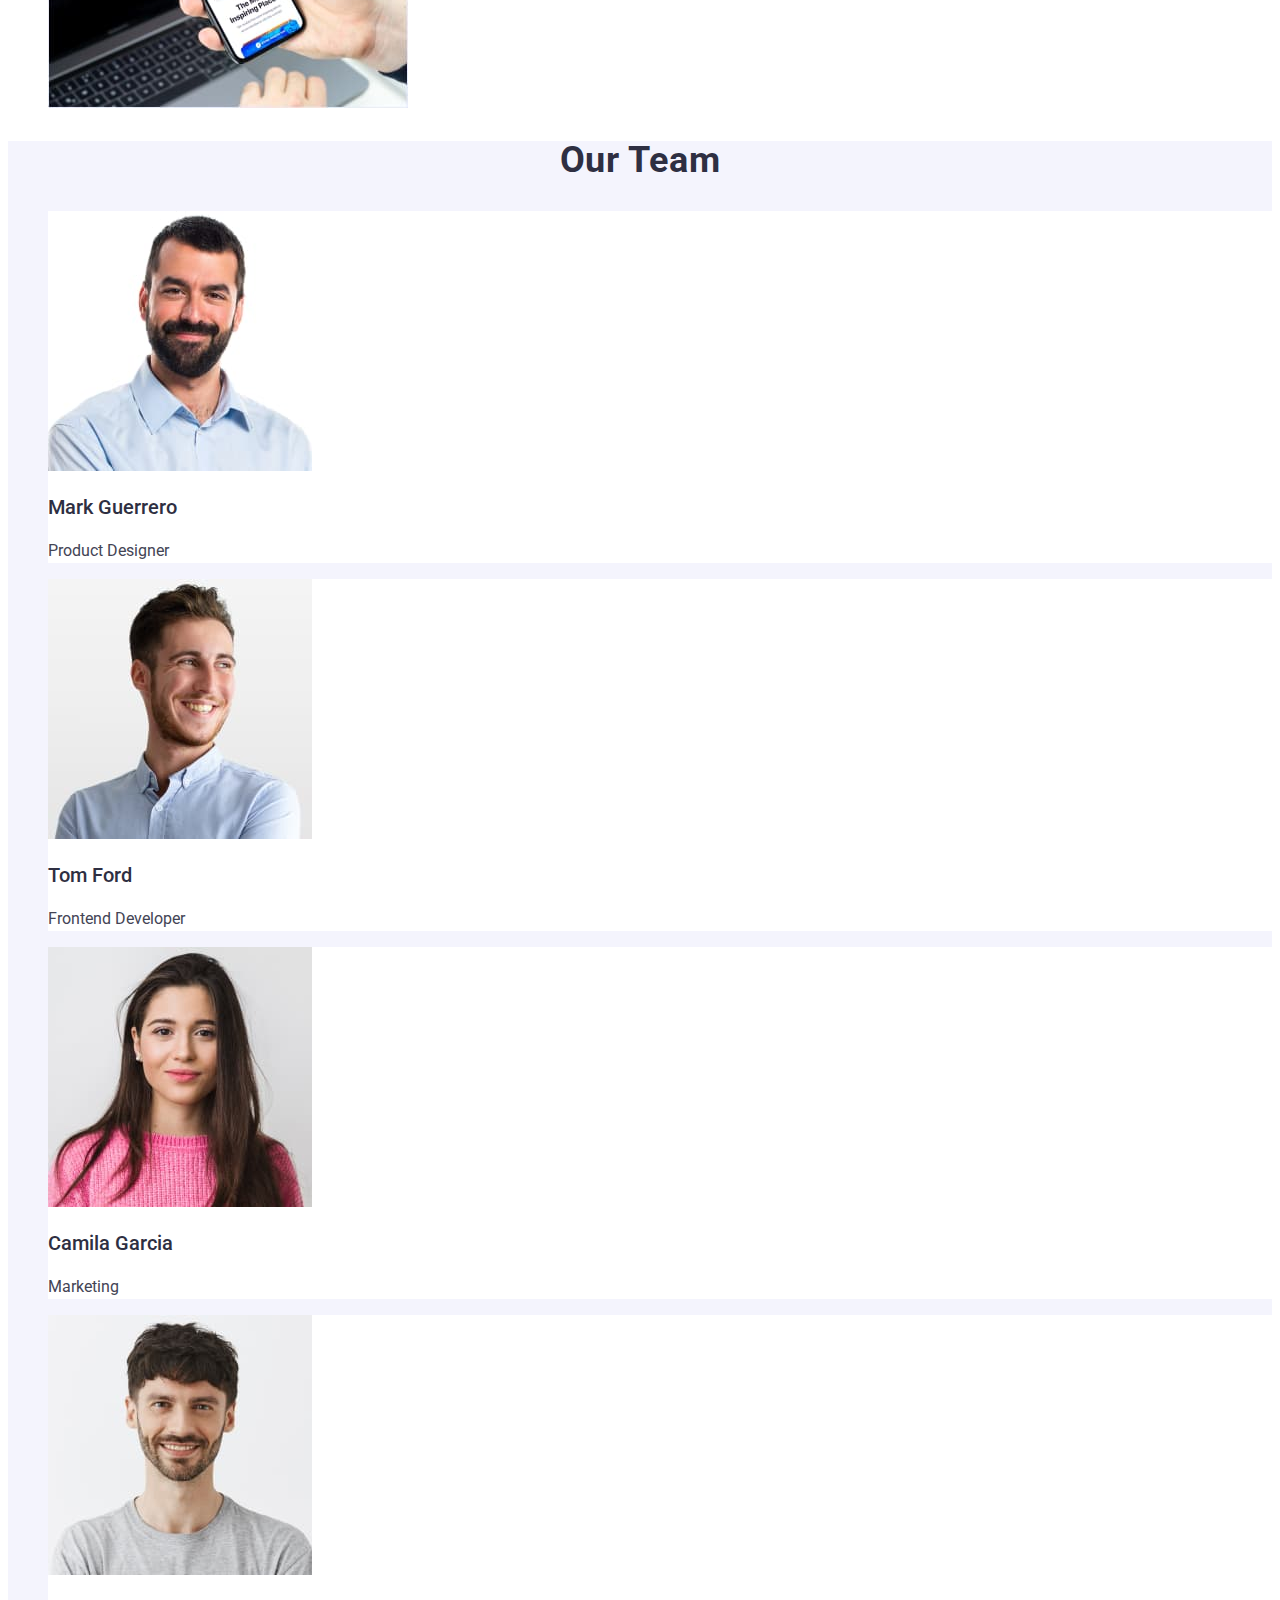
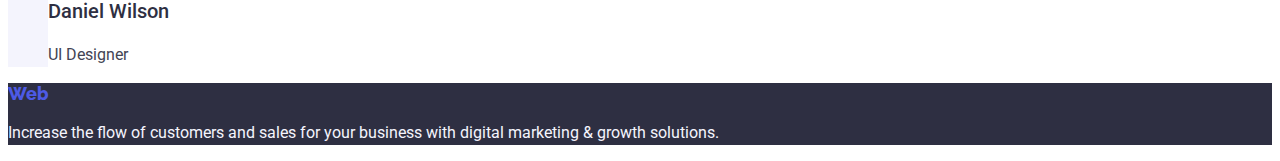
==== commit 699dd603: "last-style-changes" ====
--- a/index.html
+++ b/index.html
@@ -22,7 +22,7 @@
         >
         <ul class="header-menu list">
           <li class="menu-item">
-            <a class="menu-link link" href="./studio.html">Studio</a>
+            <a class="menu-link link" href="./index.html">Studio</a>
           </li>
           <li class="menu-item">
             <a class="menu-link link" href="./portfolio.html">Portfolio</a>
@@ -96,21 +96,21 @@
       <section class="about-us">
         <h2 class="about-us-title section-title">What are we doing</h2>
         <ul class="about-us-list list">
-          <li>
+          <li class="about-us-item">
             <img
               src="./images/what_we_are_doing/img1.jpg"
               alt="computer"
               width="360"
             />
           </li>
-          <li>
+          <li class="about-us-item">
             <img
               src="./images/what_we_are_doing/img2.jpg"
               alt="smartphone with app"
               width="360"
             />
           </li>
-          <li>
+          <li class="about-us-item">
             <img
               src="./images/what_we_are_doing/img3.jpg"
               alt="smartphone and computer"
@@ -123,7 +123,7 @@
       <section class="team">
         <h2 class="team-title section-title">Our Team</h2>
         <ul class="team-list list">
-          <li>
+          <li class="team-member">
             <img
               src="./images/our_team/mark_guerrero.jpg"
               alt="Mark Guerrero"
@@ -132,7 +132,7 @@
             <h3 class="name-title top-title">Mark Guerrero</h3>
             <p class="team-text top-text">Product Designer</p>
           </li>
-          <li>
+          <li class="team-member">
             <img
               src="./images/our_team/tom_ford.jpg"
               alt="Tom Ford"
@@ -141,7 +141,7 @@
             <h3 class="name-title top-title">Tom Ford</h3>
             <p class="team-text top-text">Frontend Developer</p>
           </li>
-          <li>
+          <li class="team-member">
             <img
               src="./images/our_team/camila_garcia.jpg"
               alt="Camila Garcia"
@@ -150,7 +150,7 @@
             <h3 class="name-title top-title">Camila Garcia</h3>
             <p class="team-text top-text">Marketing</p>
           </li>
-          <li>
+          <li class="team-member">
             <img
               src="./images/our_team/daniel_wilson.jpg"
               alt="Daniel Wilson"
--- a/css/styles.css
+++ b/css/styles.css
@@ -1,15 +1,17 @@
 :root {
   --primary-text-color: #434455;
+  --secondary-text-color: #2e2f42;
   --footer-text-color: #f4f4fd;
-  --text-color-background-color: #2e2f42;
+   --logo-text-color: #4d5ae5;
+  --color-title-white: #ffffff;
+
   --color-hover-focus: #404bbf;
   --color-text-btn: #4d5ae5;
-  
-  --color-background-btn: #F4F4FD; 
+  --color-background-btn: #f4f4fd;
 
-  --color-title-white: #ffffff; 
-  
-
+  --background-color-main: #ffffff;
+  --secondary-background-color: #2E2F42;
+  --third-background-color: #F4F4FD;
 
 
 }
@@ -24,6 +26,7 @@
 body {
   font-family: Roboto, sans-serif;
   color: var(--primary-text-color);
+  background-color: var(--background-color-main);
 }
 
 /* ----------header-------------- */
@@ -35,7 +38,8 @@
   font-weight: 800;
   font-size: 18px;
   line-height: 1.2;
-  color: #4d5ae5;
+  color: var(--logo-text-color);
+
 }
 
 .logo-item {
@@ -44,7 +48,7 @@
   font-weight: 800;
   font-size: 18px;
   line-height: 1.2;
-  color: var(--text-color-navy);
+  color: var(--secondary-text-color);
 }
 /*--menu--*/
 
@@ -60,7 +64,8 @@
   font-size: 16px;
   line-height: 1.5;
   letter-spacing: 0.02em;
-  color: var(--text-color-background-color);
+  color: var(--secondary-text-color);
+
 }
 /*--adress--*/
 
@@ -70,7 +75,6 @@
   font-weight: 400;
   font-size: 16px;
   line-height: 1.5;
-
   letter-spacing: 0.02em;
 }
 
@@ -83,7 +87,7 @@
 
 /*------------Hero----------*/
 .hero {
-  background-color: var(--text-color-background-color);
+  background-color: var(--secondary-background-color);
 }
 .hero-title {
   font-size: 56px;
@@ -102,24 +106,20 @@
   display: flex;
   align-items: center;
   letter-spacing: 0.04em;
-cursor: pointer;
+  cursor: pointer;
 }
 
 .hero-btn {
   color: var(--color-title-white);
 
   background-color: var(--color-hover-focus);
-  box-shadow: 0px 4px 4px rgba(0, 0, 0, 0.15);
-  border-radius: 4px;
   
 }
-
-.page-btn:hover {
-  background-color: var(--color-hover-focus);
+.hero-btn:hover {
+  background-color: var(--color-text-btn);
 }
-.page-btn:focus {
-  background-color: var(--color-hover-focus);
-
+.hero-btn:focus {
+  background-color: var(--color-text-btn);
 }
 
 /*--------about--------*/
@@ -128,7 +128,8 @@
   font-weight: 500;
   font-size: 20px;
   line-height: 1.2;
-  color: var(--text-color-navy);
+  color: var(--secondary-text-color);
+
 }
 .top-text {
   font-weight: 400;
@@ -140,21 +141,49 @@
 /*-------About-US-------*/
 
 .section-title {
-  font-size: 36px;
+ font-size: 36px;
   line-height: 1.1;
 
   text-align: center;
   letter-spacing: 0.02em;
   text-transform: capitalize;
-  color: var(--text-color-navy);
+  color: var(--secondary-text-color); 
 }
+  
+  
 
+  /*----------Our-Team--------*/
+
+  .team { 
+    background-color: var(--third-background-color);
+
+}
+.team-member {
+  background-color: var(--background-color-main);
+}
 /*--------Footer--------*/
 
 .page-footer {
-  background-color: var(--color-background-dark);
+  background-color: var(--secondary-background-color);
+
 }
 
 .footer-text {
   color: var(--footer-text-color);
 }
+
+/*-----------Portfolio------*/
+
+.portfolio-btn {
+  color: var(--color-text-btn);
+  background-color: var(--color-background-btn);
+}
+.portfolio-btn:hover {
+  color: var(--color-title-white);
+  background-color: var(--color-hover-focus);
+}
+
+.portfolio-btn:focus {
+  color: var(--color-title-white);
+  background-color: var(--color-hover-focus);
+}
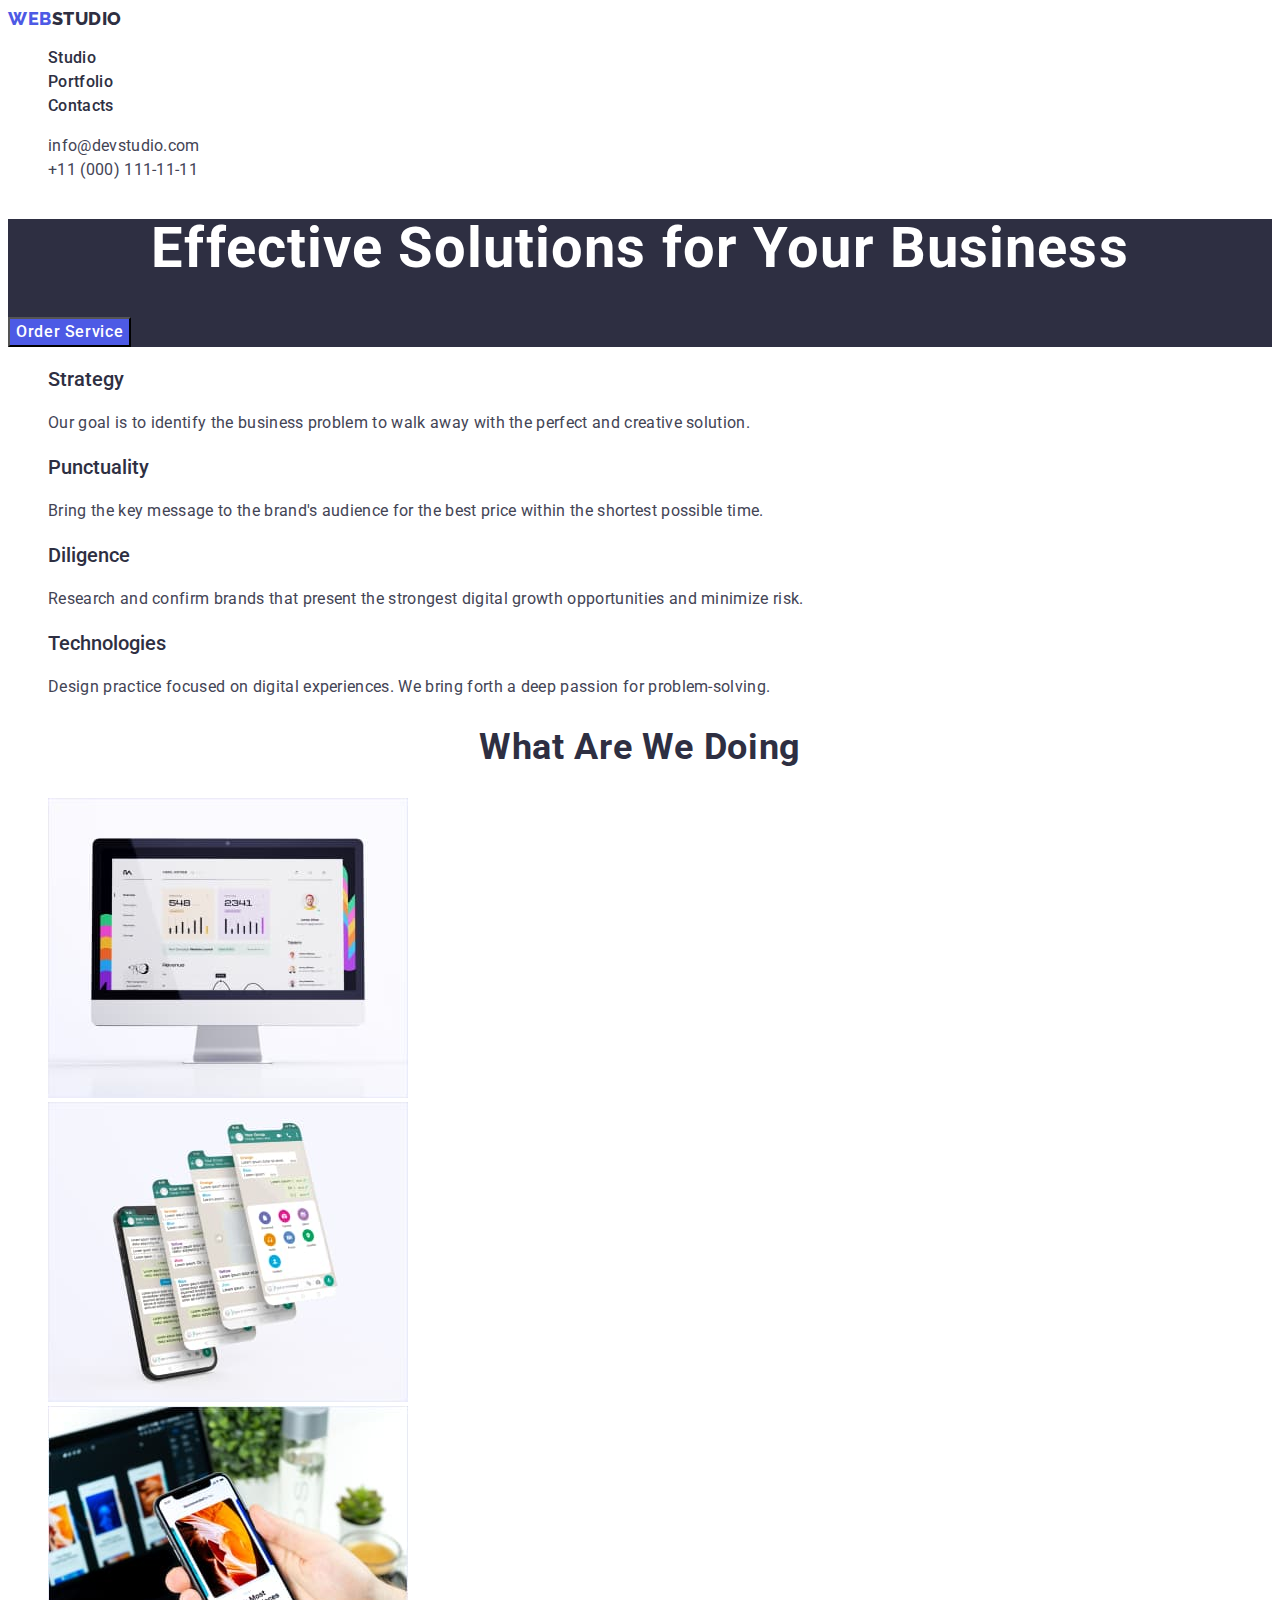
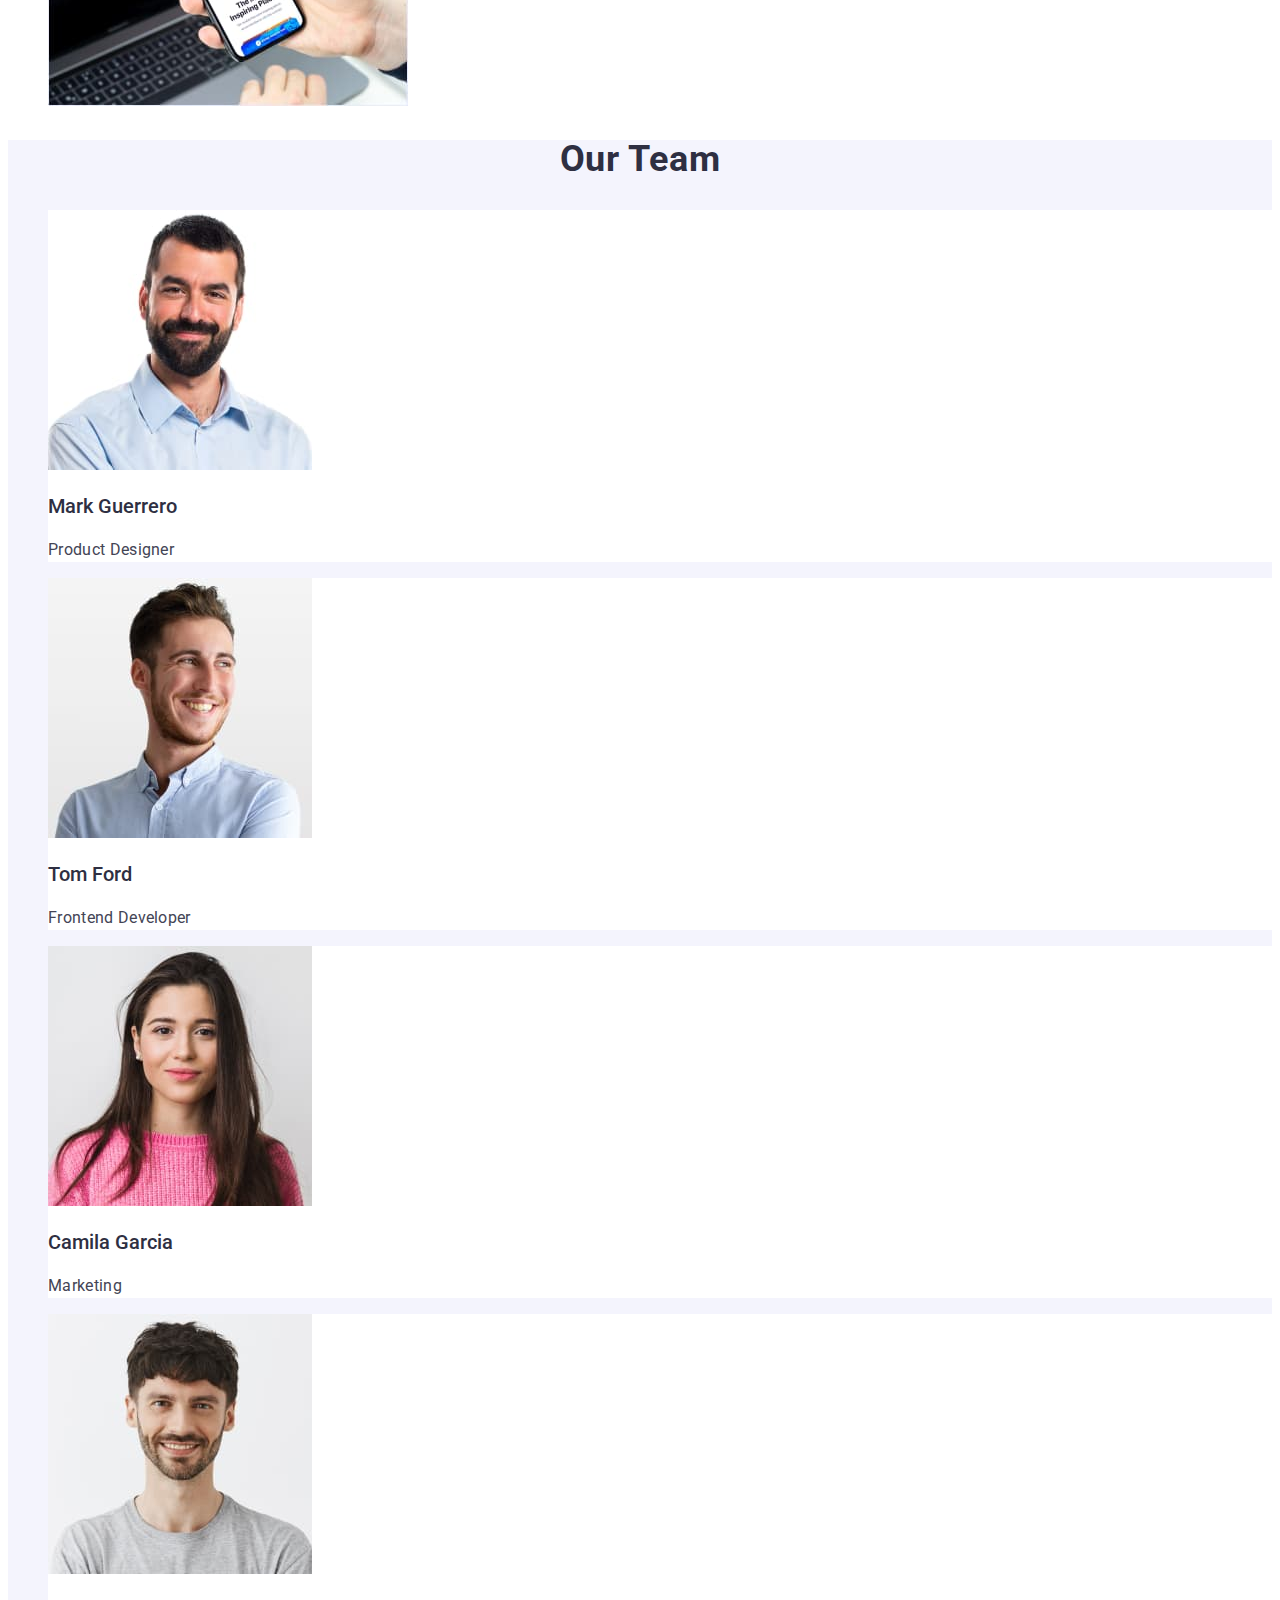
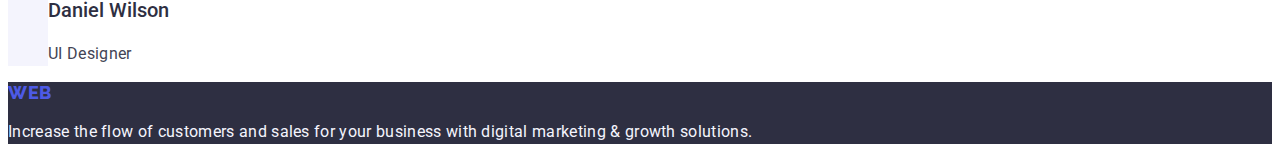
==== commit 0c643d7c: "changes style" ====
--- a/index.html
+++ b/index.html
@@ -57,7 +57,7 @@
       </section>
       <!--About-->
       <section class="about">
-        <h2 hidden>features</h2>
+        <h2 class="about-title top-title" hidden>features</h2>
 
         <ul class="about-list list">
           <li>
--- a/css/styles.css
+++ b/css/styles.css
@@ -37,7 +37,9 @@
 
   font-weight: 800;
   font-size: 18px;
-  line-height: 1.2;
+  line-height: 1.17;
+  letter-spacing: 0.03em;
+  text-transform: uppercase;
   color: var(--logo-text-color);
 
 }
@@ -71,11 +73,13 @@
 
 .adress-item {
   font-family: inherit;
+  font-style: normal;
   color: inherit;
   font-weight: 400;
   font-size: 16px;
   line-height: 1.5;
   letter-spacing: 0.02em;
+
 }
 
 .adress-item:hover {
@@ -91,7 +95,7 @@
 }
 .hero-title {
   font-size: 56px;
-  line-height: 1.1;
+  line-height: 1.07;
   text-align: center;
   letter-spacing: 0.02em;
   color: var(--color-title-white);
@@ -112,14 +116,14 @@
 .hero-btn {
   color: var(--color-title-white);
 
-  background-color: var(--color-hover-focus);
+  background-color: #4D5AE5;
   
 }
 .hero-btn:hover {
-  background-color: var(--color-text-btn);
+  background-color: #404BBF;
 }
 .hero-btn:focus {
-  background-color: var(--color-text-btn);
+  background-color: #404BBF;
 }
 
 /*--------about--------*/
@@ -128,6 +132,7 @@
   font-weight: 500;
   font-size: 20px;
   line-height: 1.2;
+  letter-spacing: 0,02em;
   color: var(--secondary-text-color);
 
 }
@@ -135,6 +140,7 @@
   font-weight: 400;
   font-size: 16px;
   line-height: 1.5;
+  letter-spacing: 0.02em;
   color: var(--primary-text-color);
 }
 
@@ -142,11 +148,11 @@
 
 .section-title {
  font-size: 36px;
-  line-height: 1.1;
-
+  line-height: 1.11;
   text-align: center;
   letter-spacing: 0.02em;
   text-transform: capitalize;
+
   color: var(--secondary-text-color); 
 }
   
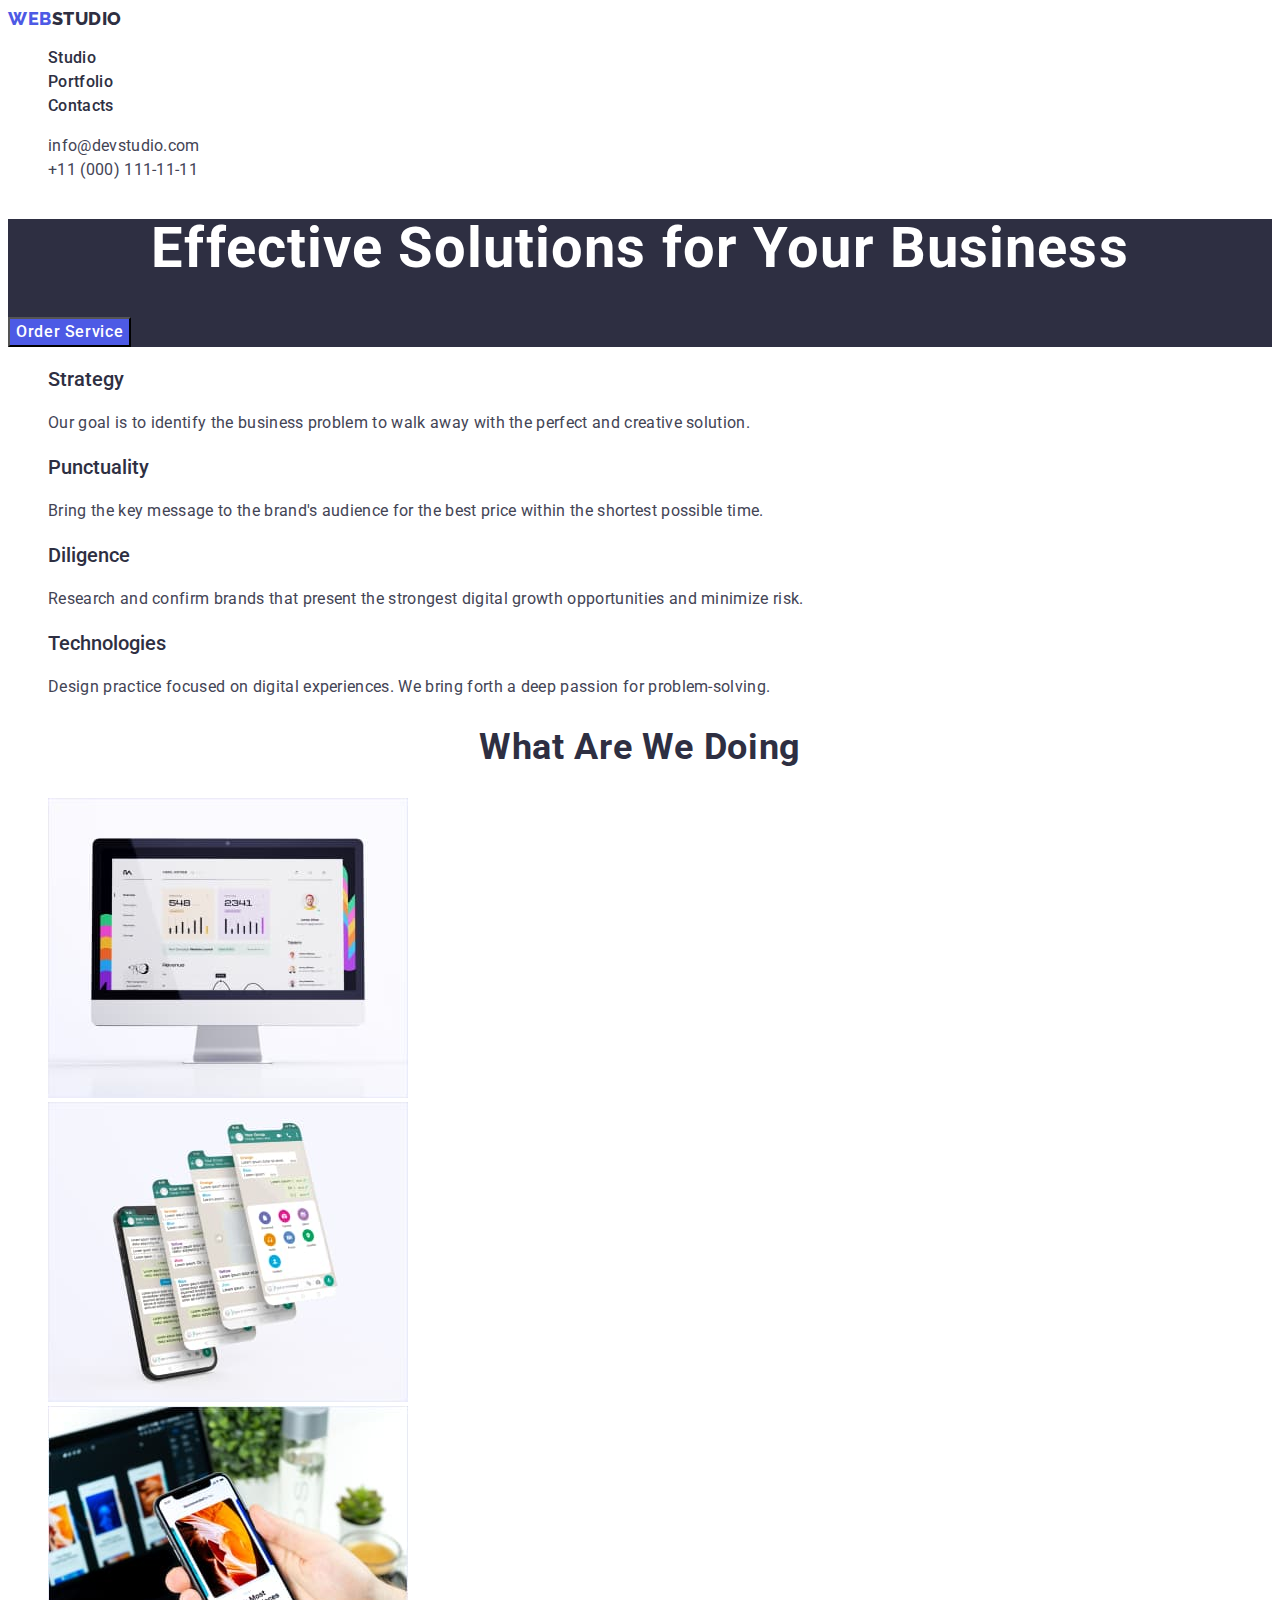
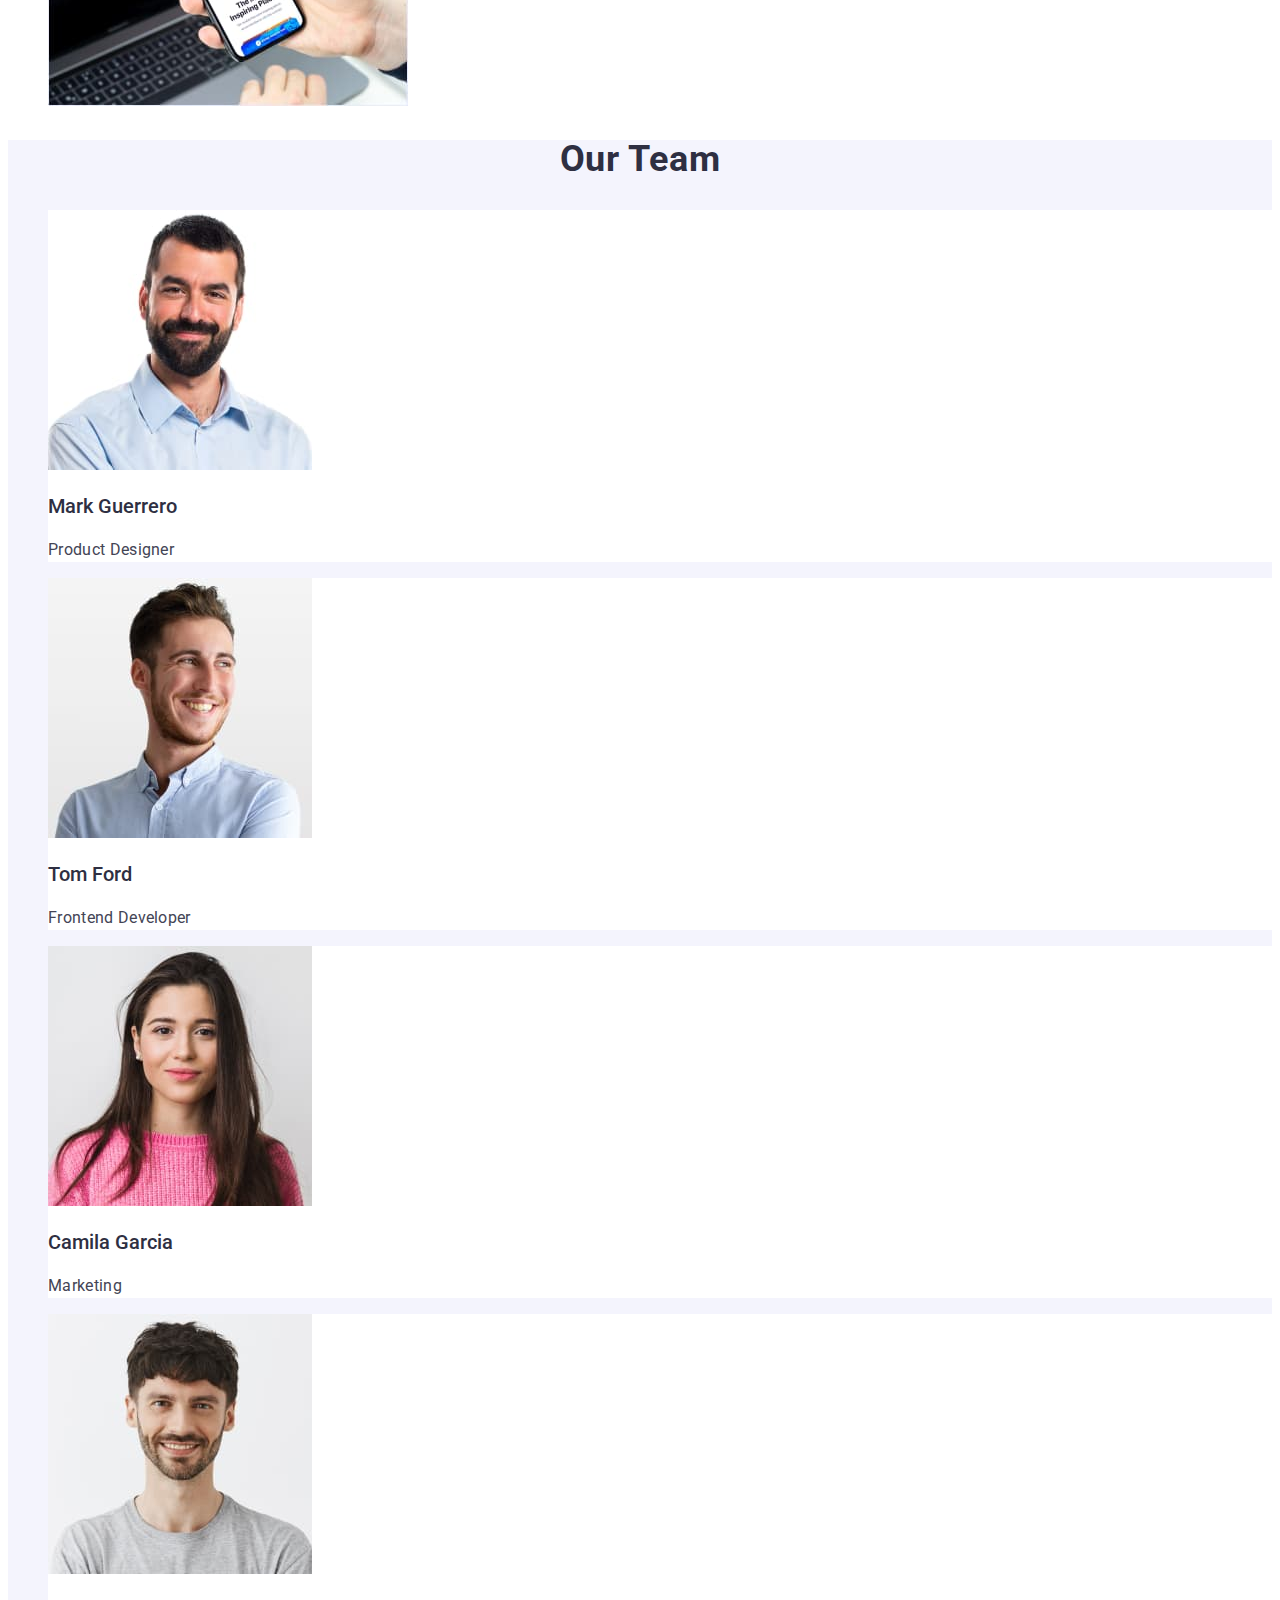
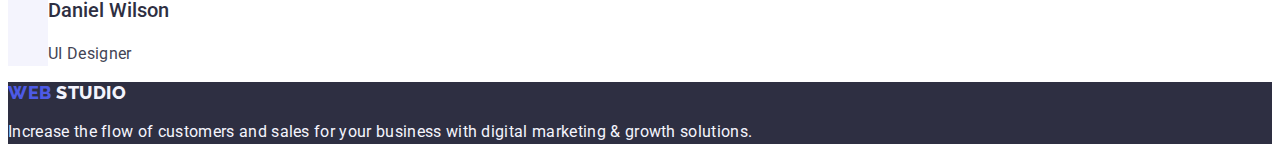
==== commit 0d208a76: "change-up" ====
--- a/index.html
+++ b/index.html
@@ -165,7 +165,7 @@
     <!--Footer-->
     <footer class="page-footer">
       <a class="logo link" href="./index.html"
-        >Web <span class="logo-item">Studio</span></a
+        >Web <span class="logo-item span-item">Studio</span></a
       >
       <p class="footer-text top-text">
         Increase the flow of customers and sales for your business with digital
--- a/css/styles.css
+++ b/css/styles.css
@@ -50,7 +50,8 @@
   font-weight: 800;
   font-size: 18px;
   line-height: 1.2;
-  color: var(--secondary-text-color);
+  color: var(--secondary-text-color)
+
 }
 /*--menu--*/
 
@@ -141,6 +142,7 @@
   font-size: 16px;
   line-height: 1.5;
   letter-spacing: 0.02em;
+
   color: var(--primary-text-color);
 }
 
@@ -177,7 +179,10 @@
 .footer-text {
   color: var(--footer-text-color);
 }
-
+.span-item {
+  color: var(--footer-text-color);
+
+}
 /*-----------Portfolio------*/
 
 .portfolio-btn {
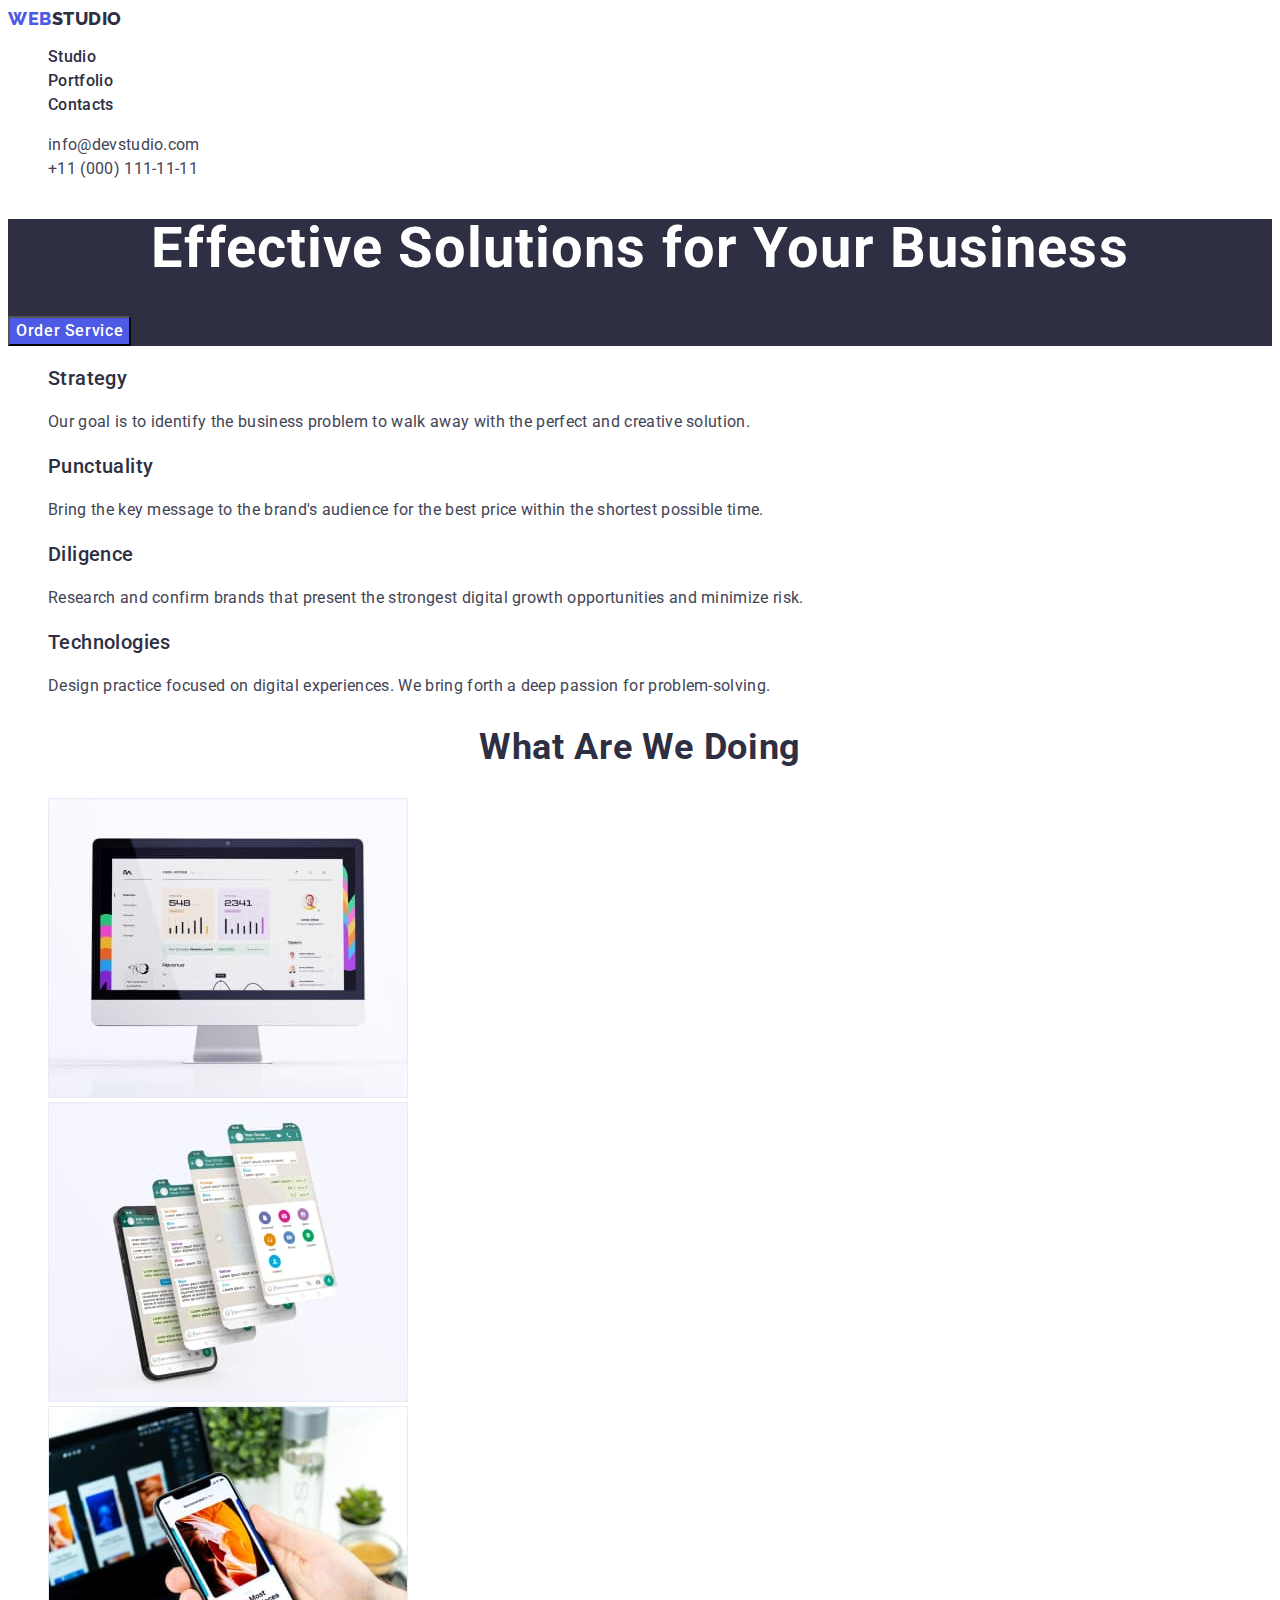
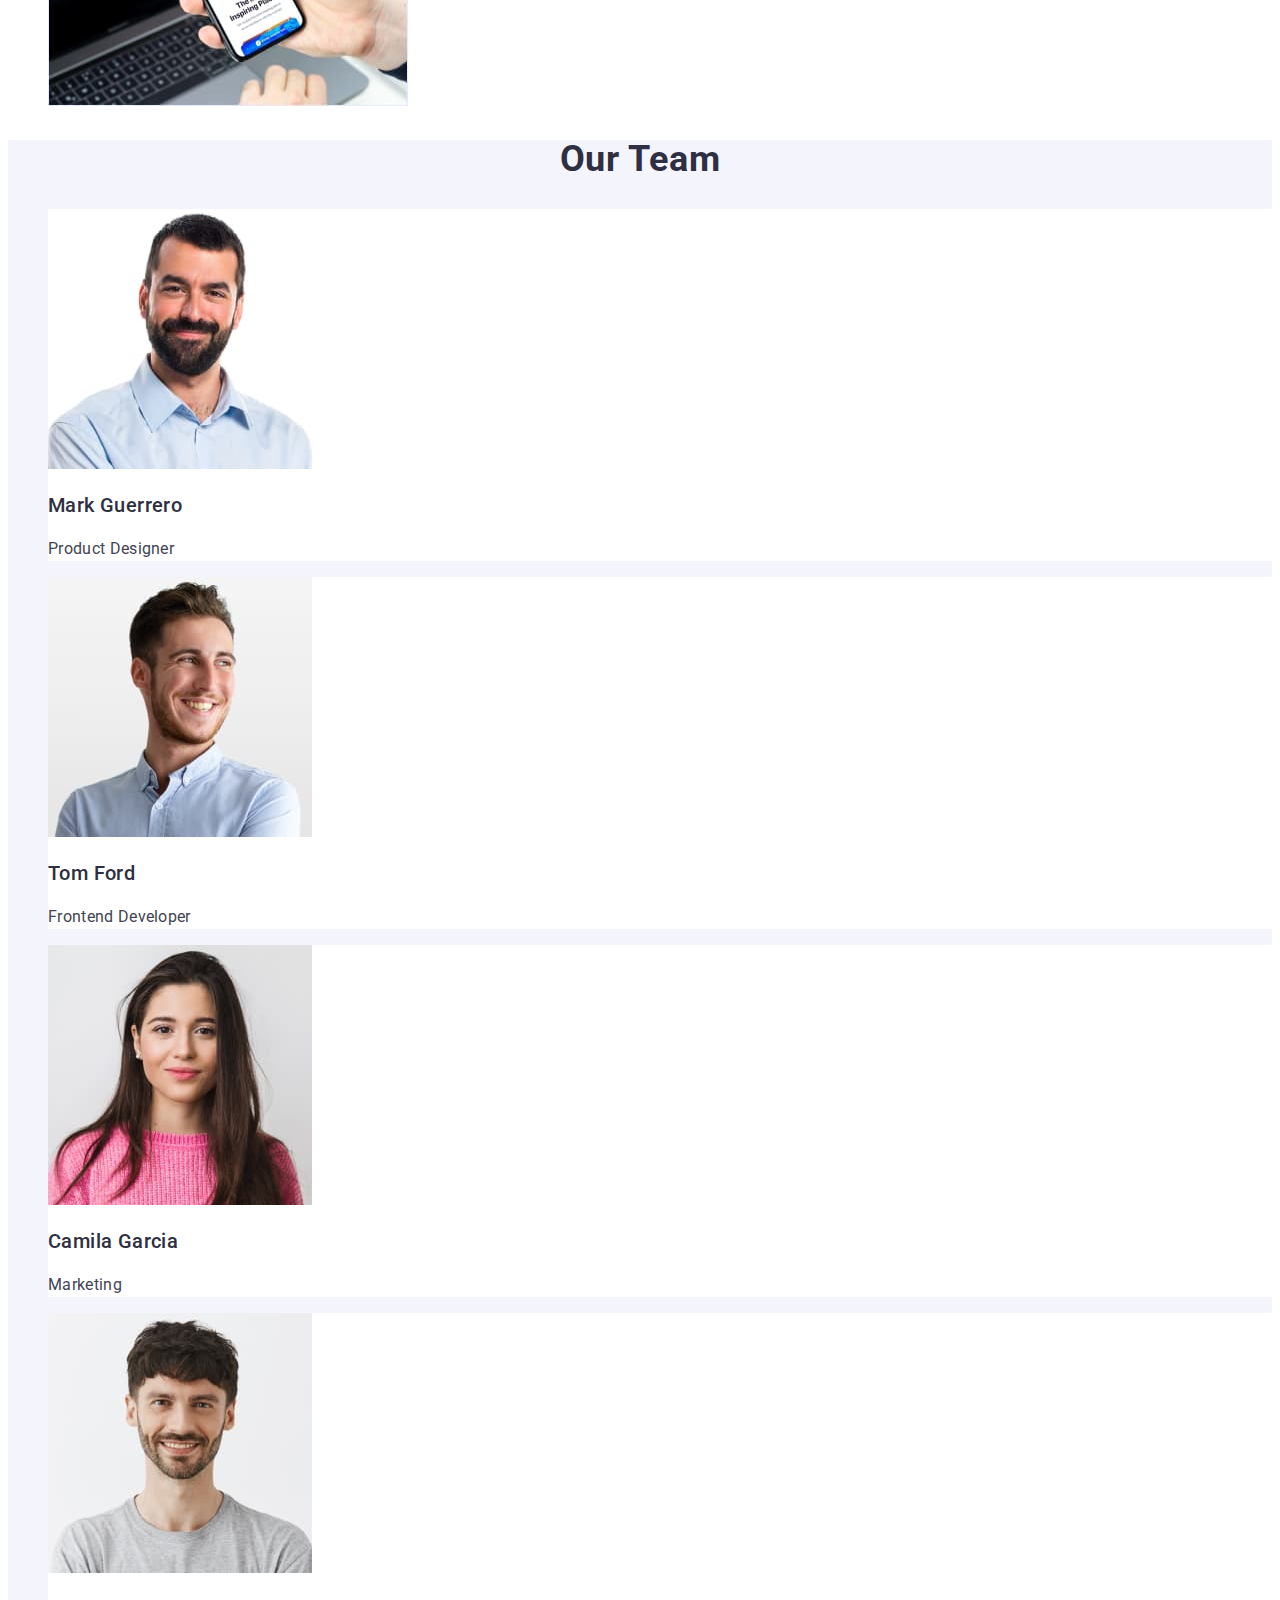
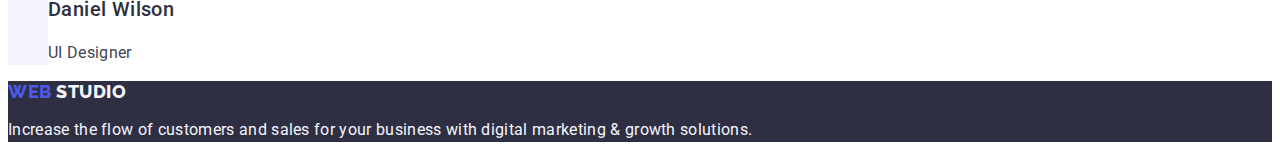
==== commit 907d2816: "main-changes-style" ====
--- a/index.html
+++ b/index.html
@@ -5,13 +5,14 @@
     <meta http-equiv="X-UA-Compatible" content="IE=edge" />
     <meta name="viewport" content="width=device-width, initial-scale=1.0" />
     <title>Document</title>
-    <link rel="stylesheet" href="css/styles.css" />
+
     <link rel="preconnect" href="https://fonts.googleapis.com" />
     <link rel="preconnect" href="https://fonts.gstatic.com" crossorigin />
     <link
       href="https://fonts.googleapis.com/css2?family=Raleway:wght@800&family=Roboto:wght@400;500;700;900&display=swap"
       rel="stylesheet"
     />
+    <link rel="stylesheet" href="css/styles.css" />
   </head>
   <body>
     <!--header-->
--- a/css/styles.css
+++ b/css/styles.css
@@ -2,7 +2,7 @@
   --primary-text-color: #434455;
   --secondary-text-color: #2e2f42;
   --footer-text-color: #f4f4fd;
-   --logo-text-color: #4d5ae5;
+  --logo-text-color: #4d5ae5;
   --color-title-white: #ffffff;
 
   --color-hover-focus: #404bbf;
@@ -10,10 +10,8 @@
   --color-background-btn: #f4f4fd;
 
   --background-color-main: #ffffff;
-  --secondary-background-color: #2E2F42;
-  --third-background-color: #F4F4FD;
-
-
+  --secondary-background-color: #2e2f42;
+  --third-background-color: #f4f4fd;
 }
 
 .list {
@@ -41,17 +39,10 @@
   letter-spacing: 0.03em;
   text-transform: uppercase;
   color: var(--logo-text-color);
-
 }
 
 .logo-item {
-  font-family: 'Raleway', sans-serif;
-
-  font-weight: 800;
-  font-size: 18px;
-  line-height: 1.2;
-  color: var(--secondary-text-color)
-
+  color: var(--secondary-text-color);
 }
 /*--menu--*/
 
@@ -68,19 +59,19 @@
   line-height: 1.5;
   letter-spacing: 0.02em;
   color: var(--secondary-text-color);
-
 }
 /*--adress--*/
+.page-adress {
+  font-style: normal;
+}
 
 .adress-item {
   font-family: inherit;
-  font-style: normal;
   color: inherit;
   font-weight: 400;
   font-size: 16px;
   line-height: 1.5;
   letter-spacing: 0.02em;
-
 }
 
 .adress-item:hover {
@@ -117,14 +108,13 @@
 .hero-btn {
   color: var(--color-title-white);
 
-  background-color: #4D5AE5;
-  
+  background-color: #4d5ae5;
 }
 .hero-btn:hover {
-  background-color: #404BBF;
+  background-color: #404bbf;
 }
 .hero-btn:focus {
-  background-color: #404BBF;
+  background-color: #404bbf;
 }
 
 /*--------about--------*/
@@ -133,9 +123,8 @@
   font-weight: 500;
   font-size: 20px;
   line-height: 1.2;
-  letter-spacing: 0,02em;
+  letter-spacing: 0.02em;
   color: var(--secondary-text-color);
-
 }
 .top-text {
   font-weight: 400;
@@ -149,22 +138,19 @@
 /*-------About-US-------*/
 
 .section-title {
- font-size: 36px;
+  font-size: 36px;
   line-height: 1.11;
   text-align: center;
   letter-spacing: 0.02em;
   text-transform: capitalize;
 
-  color: var(--secondary-text-color); 
+  color: var(--secondary-text-color);
 }
-  
-  
 
-  /*----------Our-Team--------*/
+/*----------Our-Team--------*/
 
-  .team { 
-    background-color: var(--third-background-color);
-
+.team {
+  background-color: var(--third-background-color);
 }
 .team-member {
   background-color: var(--background-color-main);
@@ -173,7 +159,6 @@
 
 .page-footer {
   background-color: var(--secondary-background-color);
-
 }
 
 .footer-text {
@@ -181,7 +166,6 @@
 }
 .span-item {
   color: var(--footer-text-color);
-
 }
 /*-----------Portfolio------*/
 
